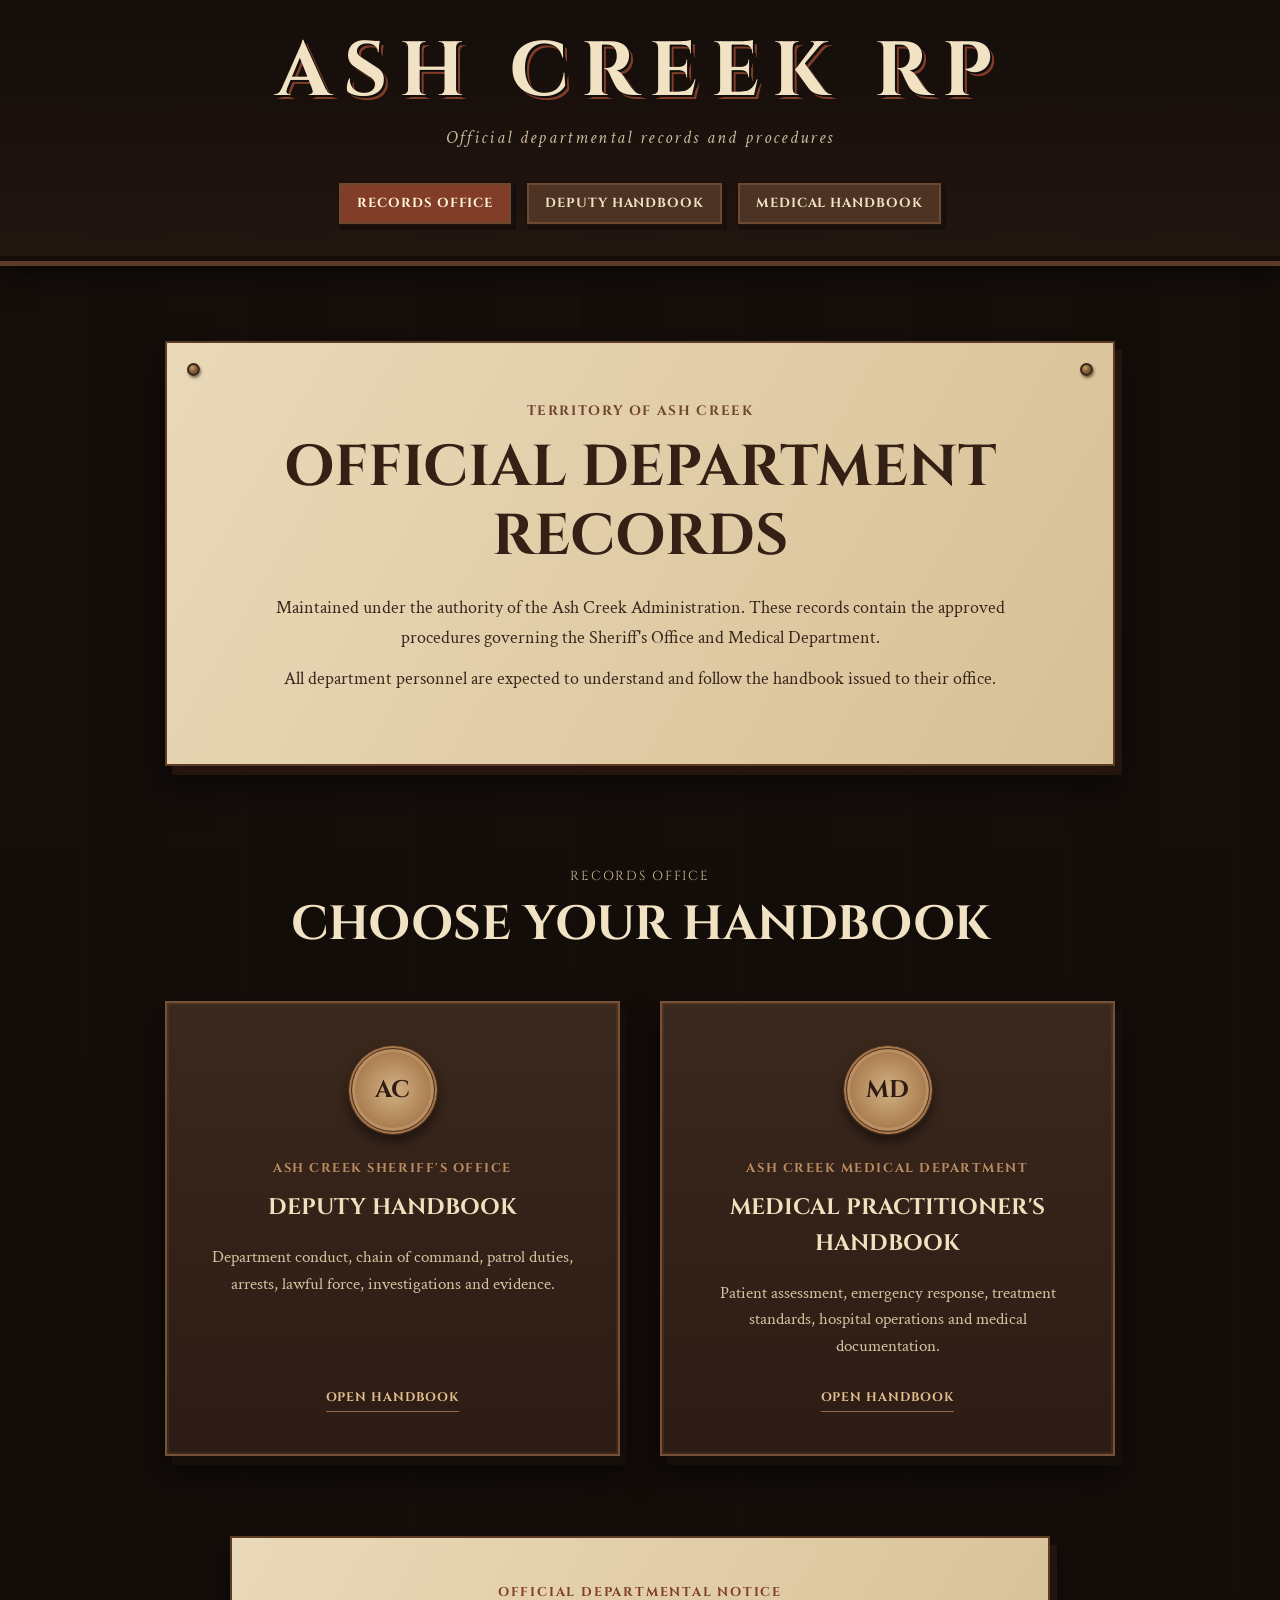
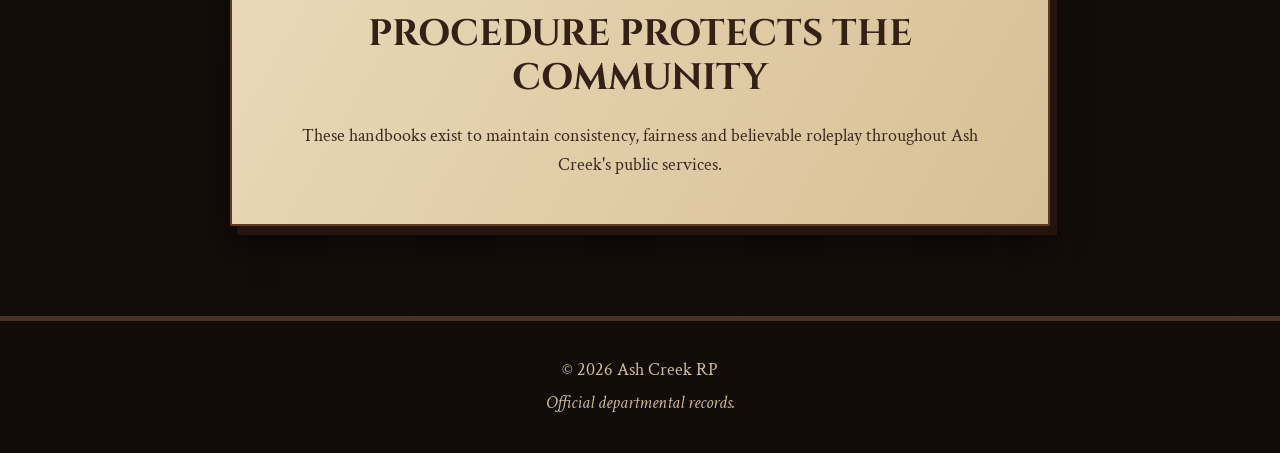
==== index.html @ 566e9b38 "Update index.html" ====
<!DOCTYPE html>
<html lang="en">
<head>
  <meta charset="UTF-8">
  <meta name="viewport" content="width=device-width, initial-scale=1.0">
  <meta name="description" content="Official departmental records for Ash Creek RP.">
  <title>Official Department Records | Ash Creek RP</title>
  <link rel="preconnect" href="https://fonts.googleapis.com">
  <link rel="preconnect" href="https://fonts.gstatic.com" crossorigin>
  <link href="https://fonts.googleapis.com/css2?family=Cinzel:wght@500;600;700&family=Crimson+Text:ital,wght@0,400;0,600;1,400&display=swap" rel="stylesheet">
  <link rel="stylesheet" href="style.css">
</head>
<body>
<header class="site-header">
  <div class="logo">
    <h1>Ash Creek RP</h1>
    <p>Official departmental records and procedures</p>
  </div>
  <nav aria-label="Main navigation">
    <a href="index.html" class="active">Records Office</a>
    <a href="law.html">Deputy Handbook</a>
    <a href="doctors.html">Medical Handbook</a>
  </nav>
</header>

<main class="archive-page">
  <section class="archive-intro">
    <div class="parchment-panel pinned-panel">
      <span class="paper-pin paper-pin-left" aria-hidden="true"></span>
      <span class="paper-pin paper-pin-right" aria-hidden="true"></span>
      <p class="eyebrow">Territory of Ash Creek</p>
      <h2>Official Department Records</h2>
      <p>Maintained under the authority of the Ash Creek Administration. These records contain the approved procedures governing the Sheriff's Office and Medical Department.</p>
      <p>All department personnel are expected to understand and follow the handbook issued to their office.</p>
    </div>
  </section>

  <section class="department-directory">
    <div class="section-heading">
      <p>Records Office</p>
      <h2>Choose Your Handbook</h2>
    </div>

    <div class="department-grid">
      <article class="department-board">
        <div class="department-seal" aria-hidden="true">AC</div>
        <p class="department-label">Ash Creek Sheriff's Office</p>
        <h3>Deputy Handbook</h3>
        <p>Department conduct, chain of command, patrol duties, arrests, lawful force, investigations and evidence.</p>
        <a href="law.html" class="text-link">Open Handbook</a>
      </article>

      <article class="department-board">
        <div class="department-seal" aria-hidden="true">MD</div>
        <p class="department-label">Ash Creek Medical Department</p>
        <h3>Medical Practitioner's Handbook</h3>
        <p>Patient assessment, emergency response, treatment standards, hospital operations and medical documentation.</p>
        <a href="doctors.html" class="text-link">Open Handbook</a>
      </article>
    </div>
  </section>

  <section class="official-notice">
    <div class="notice-paper">
      <p class="notice-label">Official Departmental Notice</p>
      <h2>Procedure Protects the Community</h2>
      <p>These handbooks exist to maintain consistency, fairness and believable roleplay throughout Ash Creek's public services.</p>
    </div>
  </section>
</main>

<footer>
  <p>&copy; 2026 Ash Creek RP</p>
  <p>Official departmental records.</p>
</footer>
</body>
</html>
---- style.css ----
/* Ash Creek Departmental Records */

:root {
  --ink:#211a15; --black:#110f0d; --wood:#4c3324; --wood-light:#765137;
  --rust:#813d28; --paper:#d7c096; --paper-light:#ead9b8;
  --cream:#f1e2c4; --muted-cream:#cdbb99; --shadow:rgba(0,0,0,.55);
}

* { box-sizing:border-box; margin:0; padding:0; }
html { scroll-behavior:smooth; }

body {
  min-height:100vh; color:var(--cream);
  background:
    linear-gradient(rgba(18,12,9,.9),rgba(18,12,9,.94)),
    repeating-linear-gradient(90deg,#251812 0,#251812 80px,#2e1e16 81px,#2e1e16 84px,#1d130f 85px,#1d130f 165px);
  font-family:"Crimson Text",Georgia,serif; font-size:18px; line-height:1.6;
}

.site-header {
  width:100%; padding:30px 8%; text-align:center;
  background:linear-gradient(rgba(20,13,10,.92),rgba(34,22,16,.96));
  border-bottom:5px solid #130c09;
  box-shadow:0 5px 0 #5b3b28,0 12px 24px var(--shadow);
}

.logo h1 {
  color:var(--cream); font-family:"Cinzel",Georgia,serif;
  font-size:clamp(2.3rem,6vw,5rem); line-height:1.1; letter-spacing:.16em;
  text-transform:uppercase; text-shadow:2px 2px 0 var(--black),4px 4px 0 var(--rust);
}

.logo p { margin-top:10px; color:var(--muted-cream); font-style:italic; letter-spacing:.13em; }

nav { display:flex; justify-content:center; flex-wrap:wrap; gap:12px; margin-top:28px; }

nav a {
  min-width:150px; padding:10px 18px; color:var(--cream); background:var(--wood);
  border:2px solid #1c110c; box-shadow:inset 0 0 0 2px #6d4932,3px 4px 0 #160e0a;
  font-family:"Cinzel",Georgia,serif; font-size:.82rem; font-weight:700;
  letter-spacing:.07em; text-decoration:none; text-transform:uppercase;
  transition:transform 150ms ease,background-color 150ms ease;
}

nav a:hover, nav a:focus-visible { background:var(--wood-light); transform:translateY(-2px); }
nav a.active { color:#fff4d8; background:var(--rust); }

.archive-page,.handbook-page { padding-bottom:90px; }
.archive-intro,.handbook-intro { padding:80px 20px 55px; }

.parchment-panel,.notice-paper,.revision-paper {
  width:min(950px,92%); margin:0 auto; padding:58px 60px; position:relative;
  color:var(--ink); text-align:center;
  background:linear-gradient(120deg,var(--paper-light),var(--paper));
  border:2px solid #5c3b25; box-shadow:7px 9px 0 #24140d,0 18px 30px var(--shadow);
}

.paper-pin {
  width:13px; height:13px; position:absolute; top:20px; border:2px solid #3b2617;
  border-radius:50%;
  background:radial-gradient(circle at 35% 30%,#c59f65 0,#84603a 48%,#5a3b22 100%);
  box-shadow:1px 2px 3px rgba(0,0,0,.5);
}
.paper-pin-left { left:20px; } .paper-pin-right { right:20px; }

.eyebrow,.department-label {
  margin-bottom:10px; color:#70452d; font-family:"Cinzel",Georgia,serif;
  font-size:.85rem; font-weight:700; letter-spacing:.12em; text-transform:uppercase;
}

.parchment-panel h2,.notice-paper h2,.revision-paper h2 {
  margin-bottom:22px; color:#342015; font-family:"Cinzel",Georgia,serif;
  font-size:clamp(2rem,5vw,3.6rem); line-height:1.2; text-transform:uppercase;
}

.parchment-panel>p:not(.eyebrow):not(.handbook-subtitle) {
  max-width:740px; margin:0 auto 12px; color:#38261b; font-size:1.15rem;
}

.section-heading { margin-bottom:38px; text-align:center; }
.section-heading p { color:var(--muted-cream); font-family:"Cinzel",Georgia,serif; font-size:.82rem; letter-spacing:.14em; text-transform:uppercase; }
.section-heading h2 { color:var(--cream); font-family:"Cinzel",Georgia,serif; font-size:clamp(1.8rem,4vw,3rem); text-transform:uppercase; }

.department-directory,.chapter-directory { padding:45px 20px 80px; }

.department-grid,.chapter-grid {
  width:min(950px,92%); margin:0 auto; display:grid;
  grid-template-columns:repeat(2,minmax(280px,1fr)); gap:40px;
}

.department-board,.chapter-board {
  padding:42px 34px; display:flex; flex-direction:column; align-items:center;
  color:var(--cream); text-align:center; text-decoration:none;
  background:linear-gradient(180deg,#3b281d 0,#2c1c15 100%);
  border:2px solid var(--wood-light);
  box-shadow:inset 0 0 0 2px rgba(126,82,50,.22),7px 9px 0 #160e0a,0 18px 30px var(--shadow);
}

.department-board { min-height:380px; }

.department-seal {
  width:90px; height:90px; margin-bottom:24px; display:flex; align-items:center; justify-content:center;
  color:#2f1d13; border:4px double #4c2e1d; border-radius:50%;
  background:radial-gradient(circle at center,#d1b184 0,#a87a4d 70%,#735033 100%);
  font-family:"Cinzel",Georgia,serif; font-size:1.5rem; font-weight:700;
  box-shadow:inset 0 0 0 3px rgba(255,232,190,.18),0 7px 12px rgba(0,0,0,.45);
}

.department-label { color:#bb8d62; font-size:.8rem; }

.department-board h3,.chapter-board h3 {
  margin-bottom:18px; color:#f1dfbd; font-family:"Cinzel",Georgia,serif;
  font-size:1.4rem; text-transform:uppercase;
}

.department-board p:not(.department-label) { margin-bottom:28px; color:#d7c19e; font-size:1.05rem; }

.text-link {
  margin-top:auto; padding-bottom:3px; color:#e3be8c; border-bottom:1px solid #8f6543;
  font-family:"Cinzel",Georgia,serif; font-size:.78rem; font-weight:700;
  letter-spacing:.08em; text-decoration:none; text-transform:uppercase;
}

.official-notice { padding:0 20px; }
.notice-paper { width:min(820px,92%); padding:45px; }
.notice-label { margin-bottom:8px; color:var(--rust); font-family:"Cinzel",Georgia,serif; font-size:.8rem; font-weight:700; letter-spacing:.14em; text-transform:uppercase; }
.notice-paper h2,.revision-paper h2 { font-size:clamp(1.5rem,3vw,2.3rem); }
.notice-paper p:last-child { max-width:680px; margin:0 auto; color:#3b291d; }

.handbook-subtitle { margin-bottom:28px; color:#70452d; font-family:"Cinzel",Georgia,serif; font-size:1rem; font-weight:700; letter-spacing:.12em; text-transform:uppercase; }
.document-details { width:min(520px,100%); margin:0 auto; padding:22px 26px; text-align:left; border-top:1px solid rgba(72,43,26,.38); border-bottom:1px solid rgba(72,43,26,.38); }
.document-details p { color:#38261b; }

.official-stamp {
  width:185px; margin:34px 0 0 auto; padding:12px; color:rgba(129,61,40,.76);
  border:3px double rgba(129,61,40,.65); font-family:"Cinzel",Georgia,serif;
  font-size:.75rem; font-weight:700; line-height:1.35; letter-spacing:.08em;
  text-transform:uppercase; transform:rotate(-4deg);
}

.chapter-board { min-height:150px; justify-content:center; transition:transform 150ms ease,border-color 150ms ease; }
.chapter-board:hover,.chapter-board:focus-visible { border-color:#a87950; transform:translateY(-3px); }
.chapter-board span { margin-bottom:8px; color:#c99b6b; font-family:"Cinzel",Georgia,serif; font-size:.78rem; font-weight:700; letter-spacing:.12em; text-transform:uppercase; }

.handbook-content { width:min(1050px,92%); margin:0 auto; display:grid; gap:38px; }

.handbook-chapter {
  scroll-margin-top:25px; background:linear-gradient(120deg,var(--paper-light),var(--paper));
  border:2px solid #5c3b25; box-shadow:7px 9px 0 #24140d,0 18px 30px var(--shadow);
}

.chapter-heading { padding:28px 35px; background:#38251b; border-bottom:2px solid #6c4931; }
.chapter-heading span { color:#c99b6b; font-family:"Cinzel",Georgia,serif; font-size:.78rem; font-weight:700; letter-spacing:.12em; text-transform:uppercase; }
.chapter-heading h2 { margin-top:4px; color:#f1dfbd; font-family:"Cinzel",Georgia,serif; font-size:clamp(1.4rem,3vw,2rem); }
.chapter-heading blockquote { margin-top:12px; color:#d8c09c; font-style:italic; }

.procedure-list { padding:16px 35px 28px; }
.procedure-entry { padding:24px 0; display:grid; grid-template-columns:70px 1fr; gap:20px; color:var(--ink); border-bottom:1px solid rgba(72,43,26,.28); }
.procedure-entry:last-child { border-bottom:none; }
.procedure-number { color:#7a4b31; font-family:"Cinzel",Georgia,serif; font-weight:700; }
.procedure-entry h3 { margin-bottom:6px; color:#3b2518; font-family:"Cinzel",Georgia,serif; font-size:1.1rem; }
.procedure-entry p { color:#39271c; }

.revision-section { padding:75px 20px 0; }
.revision-paper { width:min(820px,92%); padding:45px; }
.table-scroll { overflow-x:auto; }
table { width:100%; border-collapse:collapse; color:#38261b; text-align:left; }
th,td { padding:12px 14px; border:1px solid rgba(72,43,26,.38); }
th { color:#f1dfbd; background:#38251b; font-family:"Cinzel",Georgia,serif; font-size:.8rem; letter-spacing:.06em; text-transform:uppercase; }

footer { padding:35px 20px; color:var(--muted-cream); text-align:center; background:#120c09; border-top:5px solid #4a3021; }
footer p+p { margin-top:4px; font-style:italic; }
a:focus-visible { outline:3px solid var(--paper-light); outline-offset:4px; }

@media (max-width:800px) {
  .department-grid,.chapter-grid { grid-template-columns:1fr; }
  .parchment-panel,.notice-paper,.revision-paper { padding-right:30px; padding-left:30px; }
}

@media (max-width:550px) {
  .site-header { padding:25px 15px; }
  .logo h1 { letter-spacing:.08em; }
  nav { flex-direction:column; align-items:stretch; }
  nav a { width:min(320px,100%); margin:0 auto; }
  .archive-intro,.handbook-intro { padding:55px 15px 35px; }
  .parchment-panel,.notice-paper,.revision-paper { width:100%; padding:50px 24px 38px; }
  .department-directory,.chapter-directory { padding-right:15px; padding-left:15px; }
  .department-grid,.chapter-grid { width:100%; }
  .handbook-content { width:calc(100% - 30px); }
  .chapter-heading { padding:24px; }
  .procedure-list { padding:10px 24px 22px; }
  .procedure-entry { grid-template-columns:1fr; gap:8px; }
  .official-notice,.revision-section { padding-right:15px; padding-left:15px; }
  .official-stamp { margin-right:auto; }
}
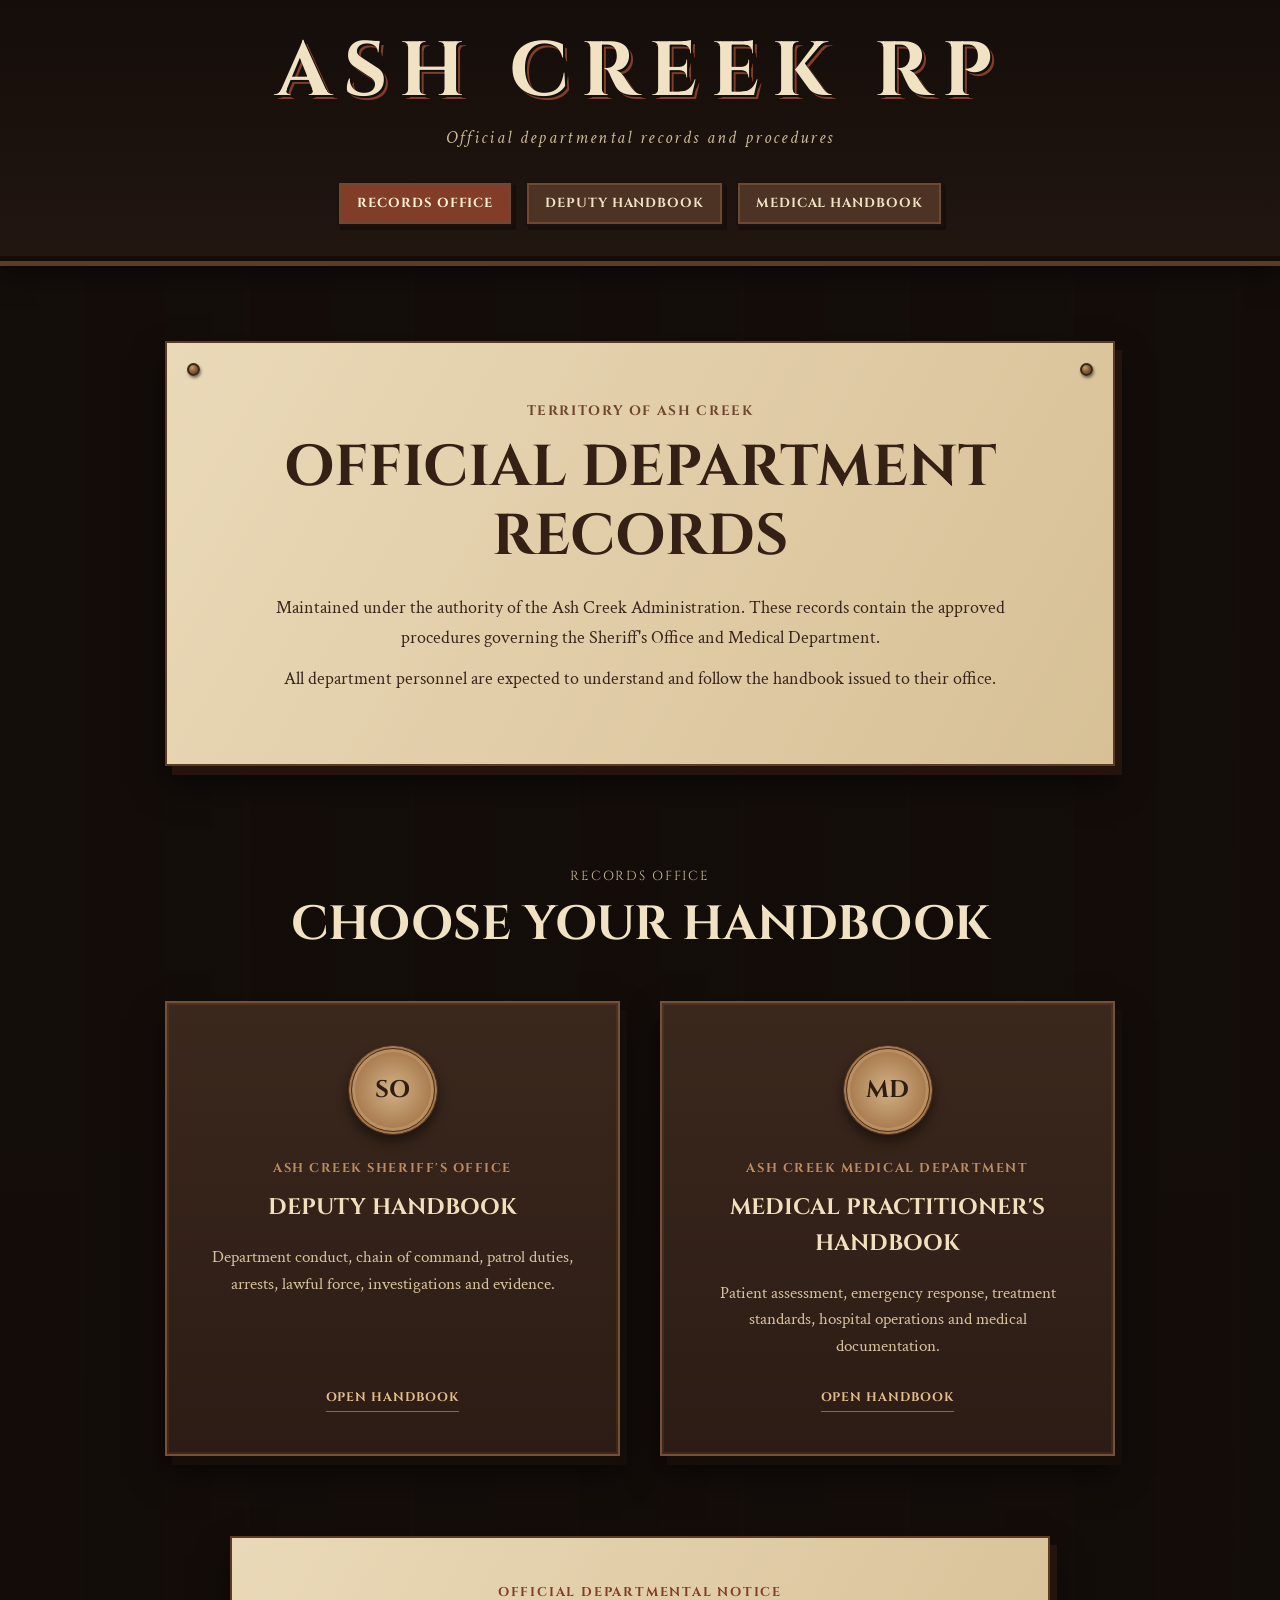
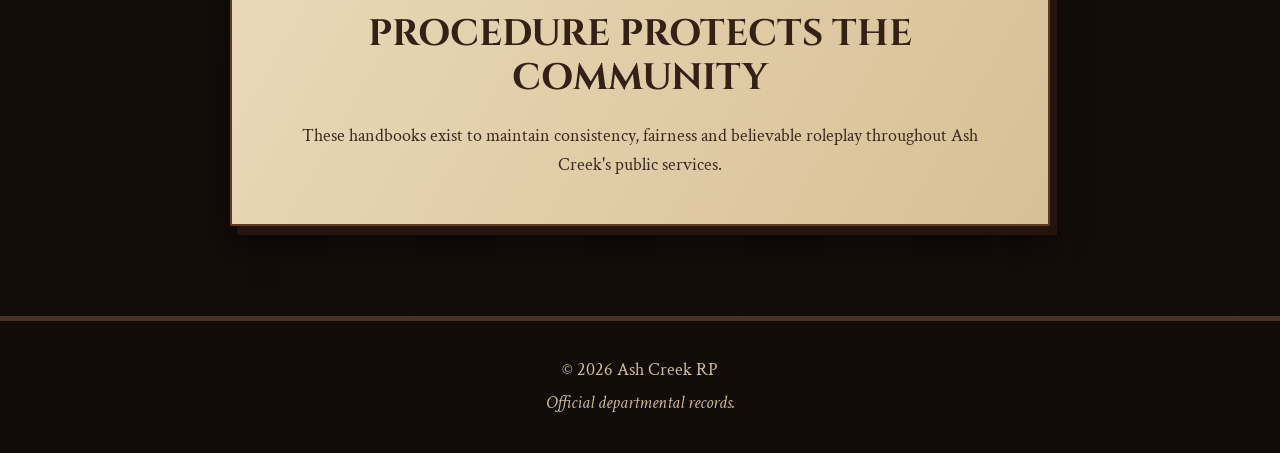
==== commit fdc910d8: "Update index.html" ====
--- a/index.html
+++ b/index.html
@@ -43,7 +43,7 @@
 
     <div class="department-grid">
       <article class="department-board">
-        <div class="department-seal" aria-hidden="true">AC</div>
+        <div class="department-seal" aria-hidden="true">SO</div>
         <p class="department-label">Ash Creek Sheriff's Office</p>
         <h3>Deputy Handbook</h3>
         <p>Department conduct, chain of command, patrol duties, arrests, lawful force, investigations and evidence.</p>
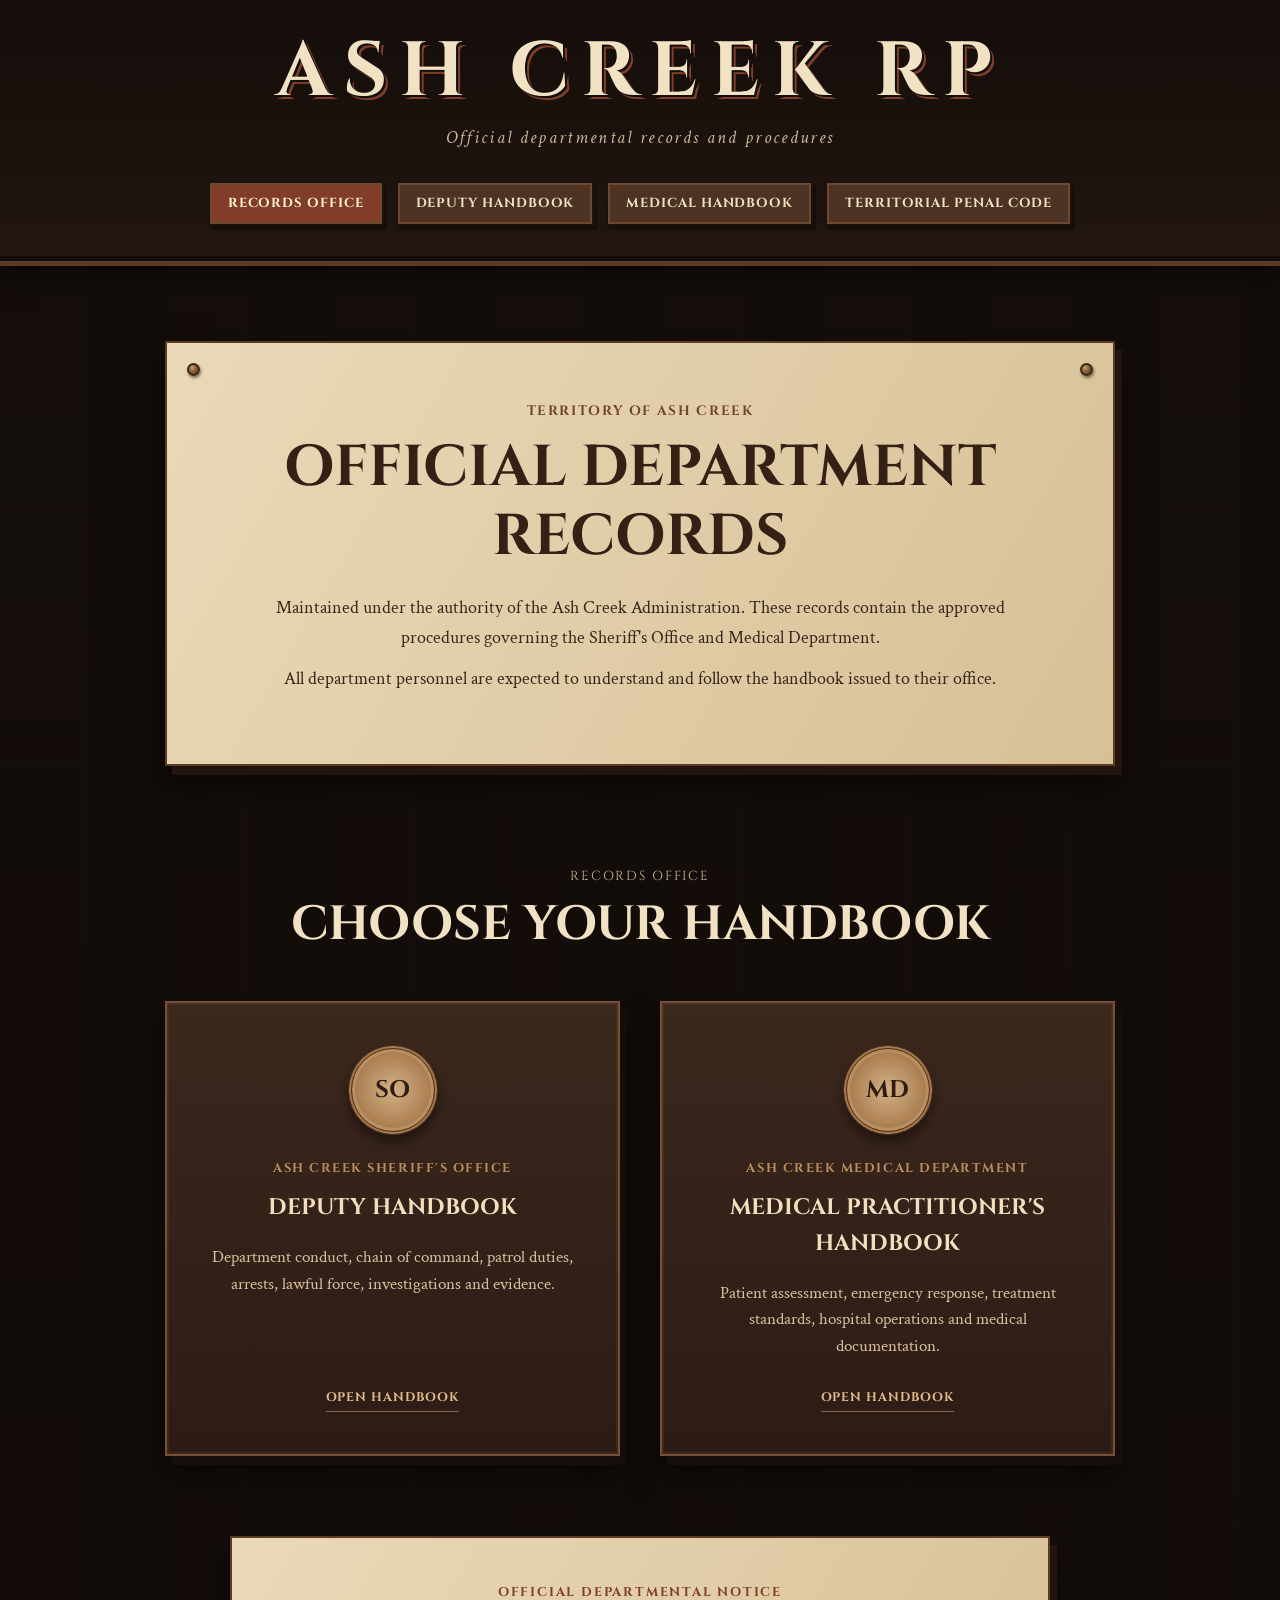
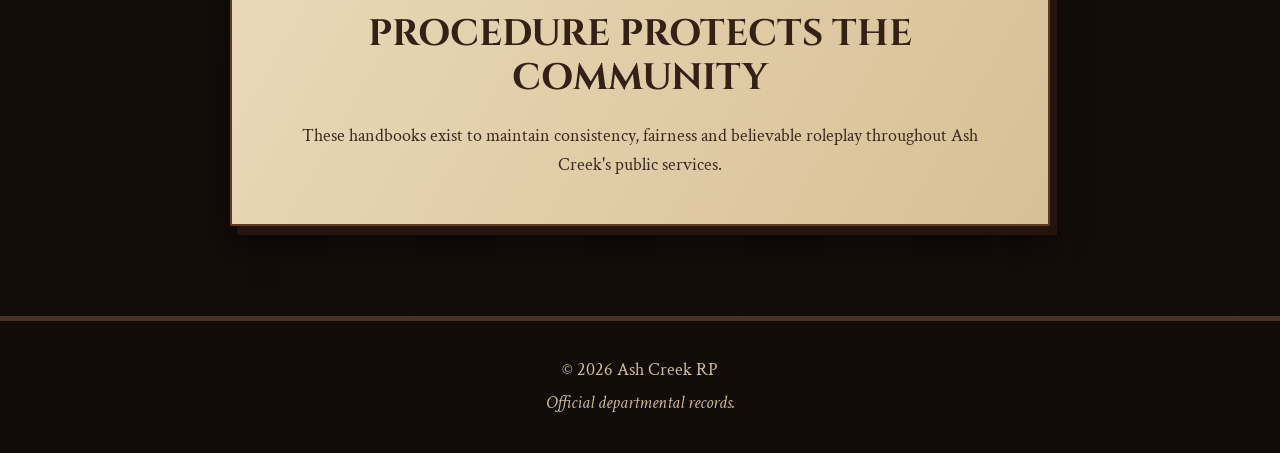
==== commit 826690fb: "Update index.html" ====
--- a/index.html
+++ b/index.html
@@ -20,6 +20,7 @@
     <a href="index.html" class="active">Records Office</a>
     <a href="law.html">Deputy Handbook</a>
     <a href="doctors.html">Medical Handbook</a>
+    <a href="penalcode.html">Territorial Penal Code</a>
   </nav>
 </header>
 
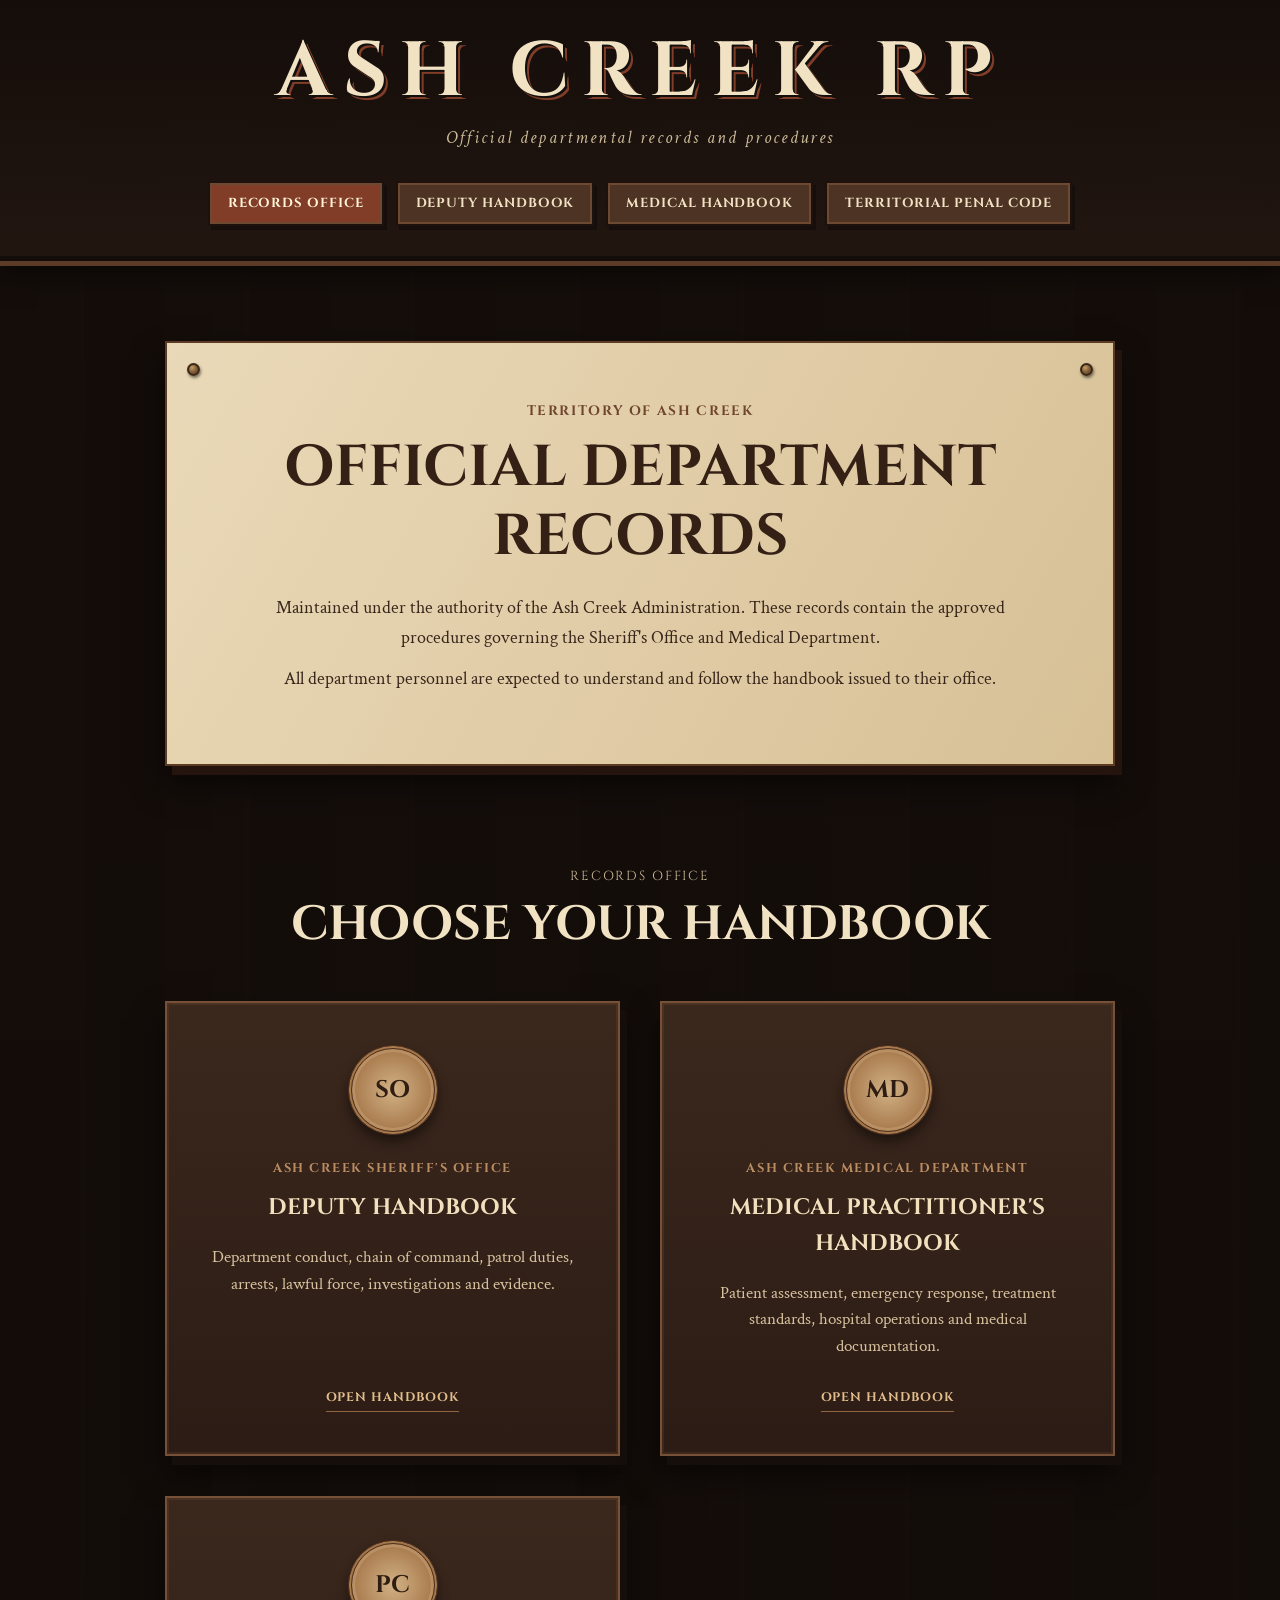
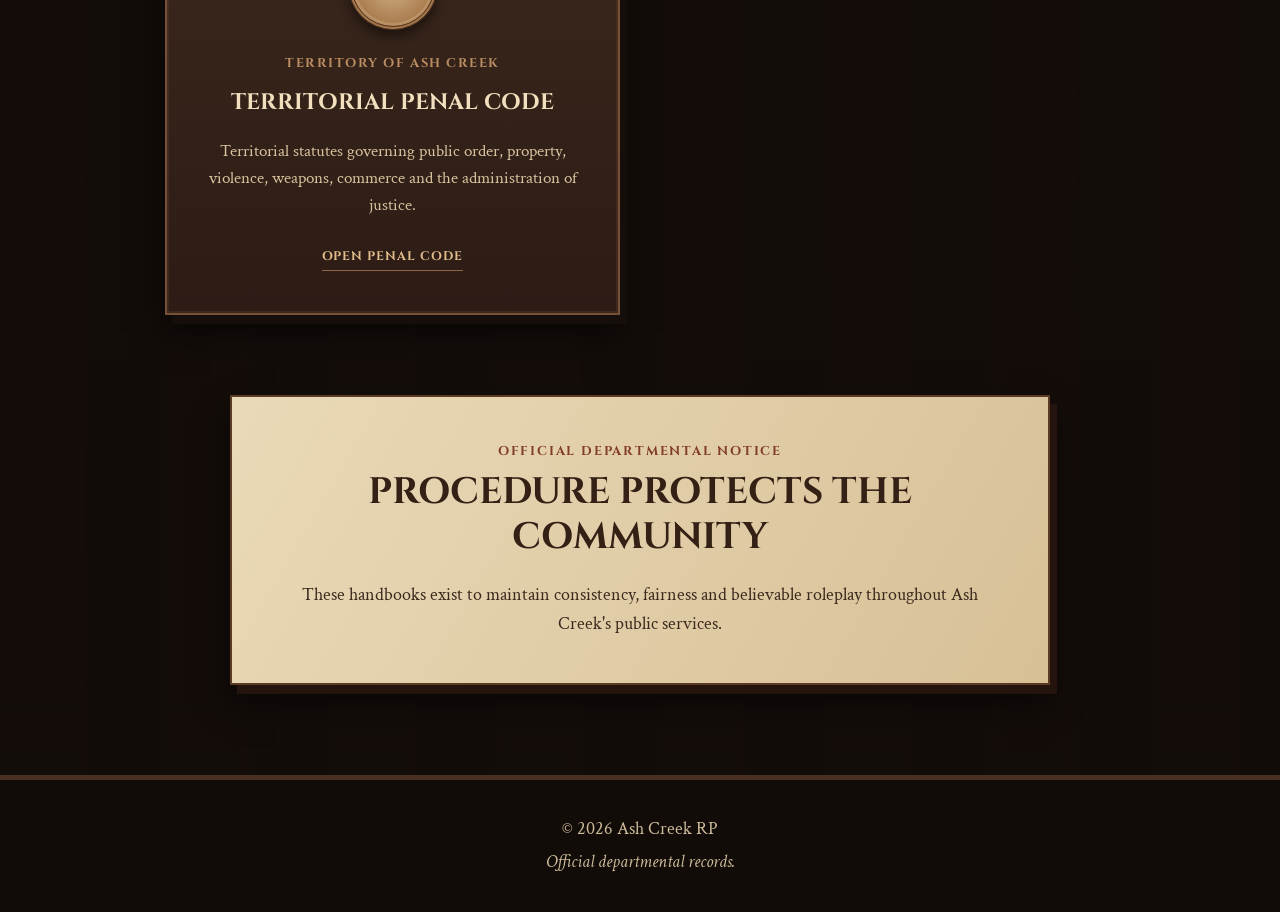
==== commit 26732ea2: "Update index.html" ====
--- a/index.html
+++ b/index.html
@@ -58,6 +58,17 @@
         <p>Patient assessment, emergency response, treatment standards, hospital operations and medical documentation.</p>
         <a href="doctors.html" class="text-link">Open Handbook</a>
       </article>
+    
+      <article class="department-board">
+        <div class="department-seal" aria-hidden="true">PC</div>
+        <p class="department-label">
+        Territory of Ash Creek
+        </p>
+        <h3>Territorial Penal Code</h3>
+        <p>Territorial statutes governing public order, property, violence,
+        weapons, commerce and the administration of justice.</p>
+        <a href="penalcode.html" class="text-link">Open Penal Code</a>
+      </article>
     </div>
   </section>
 
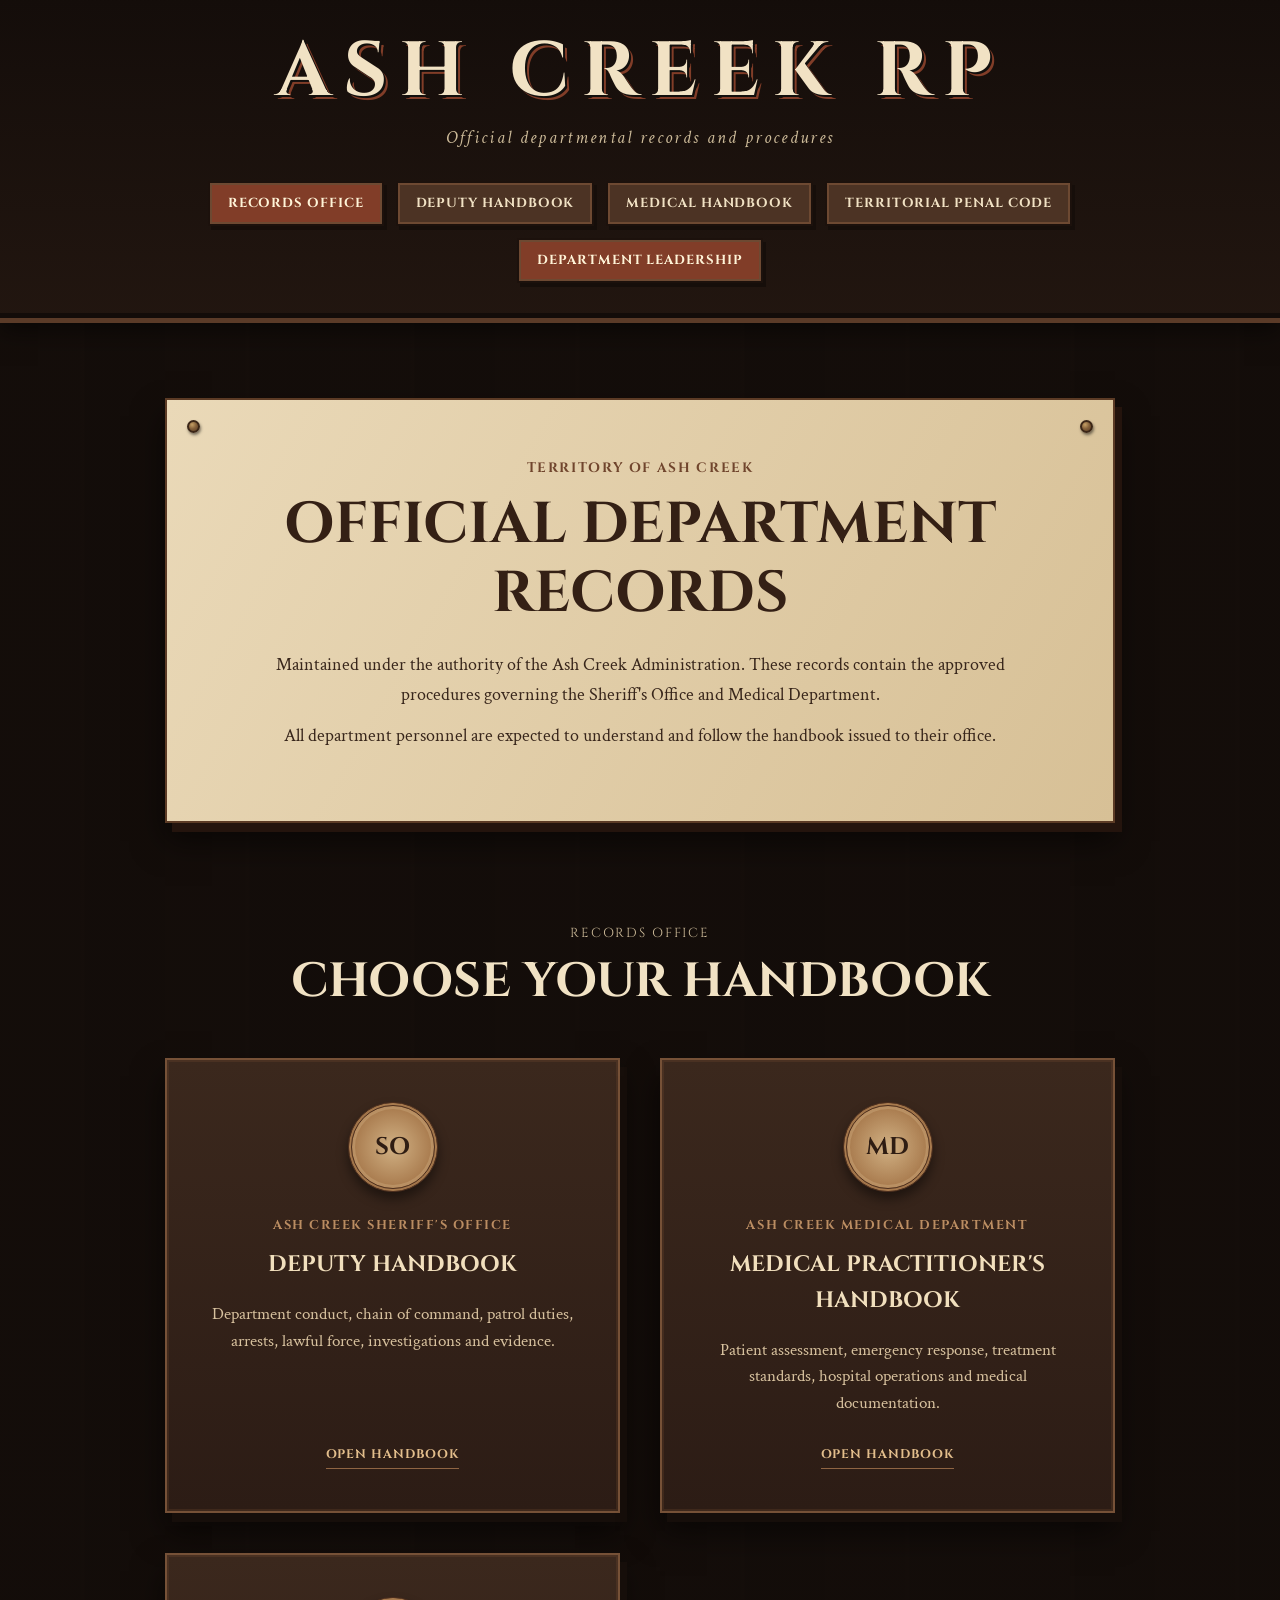
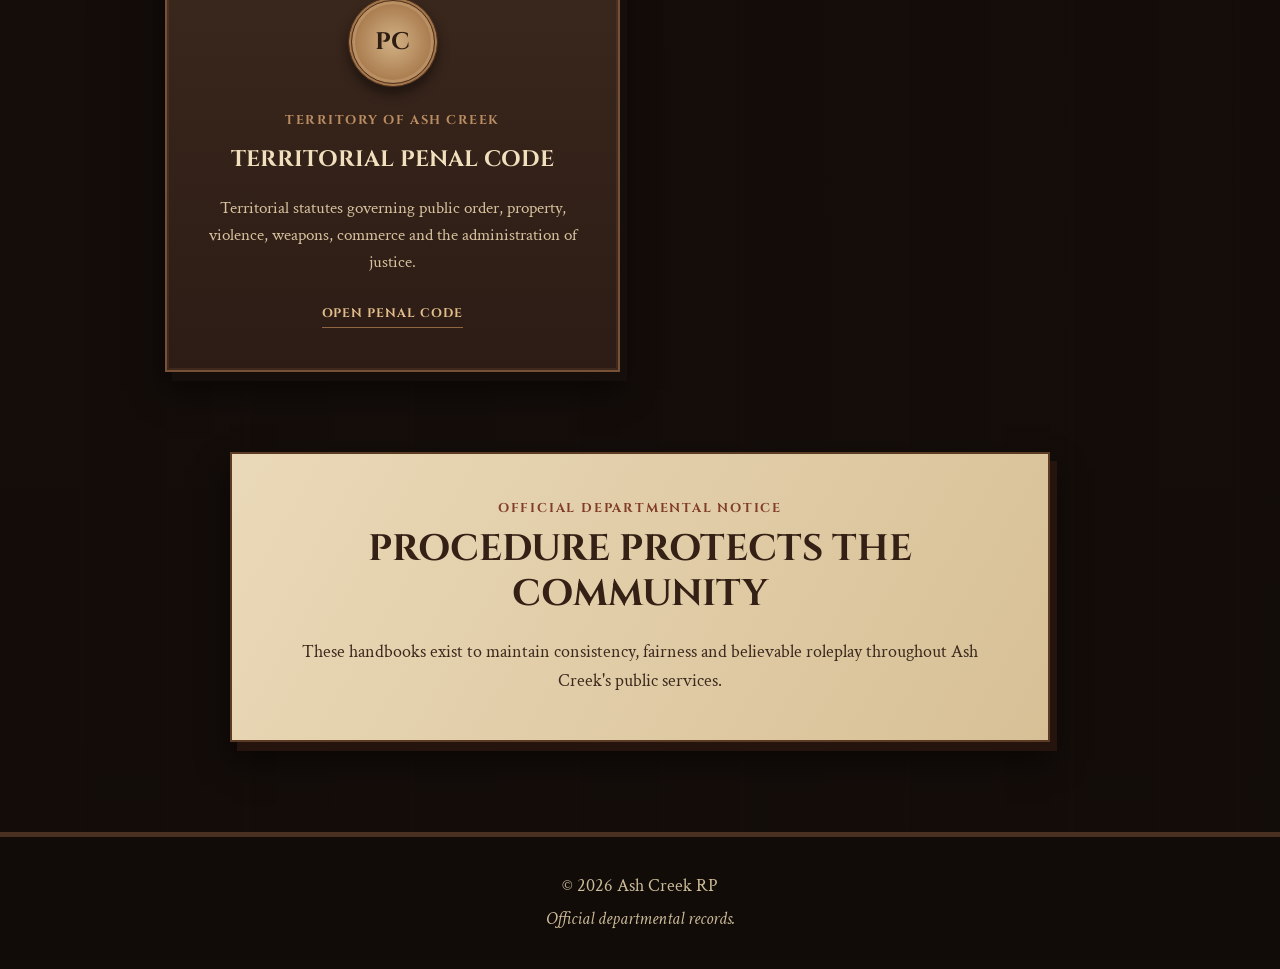
==== commit 51f756d1: "Update index.html" ====
--- a/index.html
+++ b/index.html
@@ -21,6 +21,7 @@
     <a href="law.html">Deputy Handbook</a>
     <a href="doctors.html">Medical Handbook</a>
     <a href="penalcode.html">Territorial Penal Code</a>
+    <a href="leadership.html" class="active">Department Leadership</a>
   </nav>
 </header>
 
--- a/style.css
+++ b/style.css
@@ -193,3 +193,577 @@
   .official-notice,.revision-section { padding-right:15px; padding-left:15px; }
   .official-stamp { margin-right:auto; }
 }
+
+/* =========================================================
+   TERRITORIAL PENAL CODE
+   Uses the existing Ash Creek colour palette and panels
+========================================================= */
+
+.penal-code-main {
+  padding-bottom:90px;
+}
+
+/* =========================
+   PENAL CODE COVER
+========================= */
+
+.penal-code-cover-wrap {
+  padding:80px 20px 55px;
+}
+
+.law-book-cover {
+  width:min(950px,92%);
+  min-height:540px;
+  margin:0 auto;
+  padding:75px 60px;
+  position:relative;
+
+  display:flex;
+  flex-direction:column;
+  align-items:center;
+  justify-content:center;
+
+  color:var(--ink);
+  text-align:center;
+
+  background:
+    linear-gradient(
+      120deg,
+      var(--paper-light),
+      var(--paper)
+    );
+
+  border:2px solid #5c3b25;
+
+  box-shadow:
+    7px 9px 0 #24140d,
+    0 18px 30px var(--shadow);
+}
+
+.law-book-cover .paper-pin {
+  top:20px;
+}
+
+.law-book-rule {
+  width:min(470px,80%);
+  height:1px;
+  margin:0 auto;
+  background:rgba(72,43,26,.42);
+}
+
+.law-book-jurisdiction {
+  margin:28px 0 10px;
+
+  color:#70452d;
+  font-family:"Cinzel",Georgia,serif;
+  font-size:.85rem;
+  font-weight:700;
+  letter-spacing:.15em;
+  text-transform:uppercase;
+}
+
+.law-book-cover h2 {
+  max-width:760px;
+  margin:0;
+
+  color:#342015;
+  font-family:"Cinzel",Georgia,serif;
+  font-size:clamp(2.4rem,6vw,4.5rem);
+  line-height:1.12;
+  text-transform:uppercase;
+}
+
+.law-book-authority {
+  margin:24px auto 0;
+  color:#4a3222;
+  font-size:1.15rem;
+  font-style:italic;
+  line-height:1.45;
+}
+
+.law-book-divider {
+  width:min(380px,75%);
+  margin:28px auto;
+
+  display:flex;
+  align-items:center;
+
+  color:var(--rust);
+}
+
+.law-book-divider::before,
+.law-book-divider::after {
+  height:1px;
+  flex:1;
+  content:"";
+  background:rgba(72,43,26,.42);
+}
+
+.law-book-divider span {
+  margin:0 14px;
+}
+
+.law-book-edition {
+  color:#70452d;
+  font-family:"Cinzel",Georgia,serif;
+  font-size:.9rem;
+  font-weight:700;
+  letter-spacing:.1em;
+  text-transform:uppercase;
+}
+
+.law-book-year {
+  margin:5px 0 28px;
+
+  color:#342015;
+  font-family:"Cinzel",Georgia,serif;
+  font-size:1.35rem;
+  font-weight:700;
+}
+
+/* =========================
+   PREAMBLE
+========================= */
+
+.code-preamble {
+  width:min(950px,92%);
+  margin:0 auto 75px;
+
+  color:var(--ink);
+
+  background:
+    linear-gradient(
+      120deg,
+      var(--paper-light),
+      var(--paper)
+    );
+
+  border:2px solid #5c3b25;
+
+  box-shadow:
+    7px 9px 0 #24140d,
+    0 18px 30px var(--shadow);
+}
+
+.code-section-heading {
+  padding:28px 35px;
+
+  text-align:left;
+
+  background:#38251b;
+  border-bottom:2px solid #6c4931;
+}
+
+.code-section-heading > p {
+  color:#c99b6b;
+  font-family:"Cinzel",Georgia,serif;
+  font-size:.78rem;
+  font-weight:700;
+  letter-spacing:.12em;
+  text-transform:uppercase;
+}
+
+.code-section-heading h2 {
+  margin-top:4px;
+
+  color:#f1dfbd;
+  font-family:"Cinzel",Georgia,serif;
+  font-size:clamp(1.4rem,3vw,2rem);
+}
+
+.code-preamble > p {
+  max-width:820px;
+  margin:0 auto;
+  padding:0 35px;
+
+  color:#39271c;
+  font-size:1.08rem;
+  line-height:1.7;
+}
+
+.code-preamble > .code-section-heading + p {
+  padding-top:30px;
+}
+
+.code-preamble > p:last-child {
+  padding-bottom:35px;
+}
+
+.code-preamble > p + p {
+  margin-top:18px;
+}
+
+.code-opening-letter::first-letter {
+  float:left;
+  margin:7px 8px 0 0;
+
+  color:var(--rust);
+  font-family:"Cinzel",Georgia,serif;
+  font-size:3.8rem;
+  font-weight:700;
+  line-height:.7;
+}
+
+/* =========================
+   TITLE DIRECTORY
+========================= */
+
+.code-directory {
+  padding:0 20px 80px;
+}
+
+.code-directory .chapter-grid {
+  grid-template-columns:repeat(2,minmax(280px,1fr));
+}
+
+.code-directory .chapter-board {
+  min-height:150px;
+  justify-content:center;
+}
+
+.code-directory .chapter-board span {
+  margin-bottom:8px;
+
+  color:#c99b6b;
+  font-family:"Cinzel",Georgia,serif;
+  font-size:.78rem;
+  font-weight:700;
+  letter-spacing:.12em;
+  text-transform:uppercase;
+}
+
+.code-directory .chapter-board h3 {
+  margin:0;
+}
+
+/* =========================
+   CODE TITLES
+========================= */
+
+.penal-code-content {
+  width:min(1050px,92%);
+  margin:0 auto;
+
+  display:grid;
+  gap:38px;
+}
+
+.code-title {
+  overflow:hidden;
+  scroll-margin-top:25px;
+
+  color:var(--ink);
+
+  background:
+    linear-gradient(
+      120deg,
+      var(--paper-light),
+      var(--paper)
+    );
+
+  border:2px solid #5c3b25;
+
+  box-shadow:
+    7px 9px 0 #24140d,
+    0 18px 30px var(--shadow);
+}
+
+.code-title-heading {
+  padding:28px 35px;
+
+  background:#38251b;
+  border-bottom:2px solid #6c4931;
+}
+
+.code-title-heading > p {
+  color:#c99b6b;
+  font-family:"Cinzel",Georgia,serif;
+  font-size:.78rem;
+  font-weight:700;
+  letter-spacing:.12em;
+  text-transform:uppercase;
+}
+
+.code-title-heading h2 {
+  margin-top:4px;
+
+  color:#f1dfbd;
+  font-family:"Cinzel",Georgia,serif;
+  font-size:clamp(1.4rem,3vw,2rem);
+}
+
+.code-title-number {
+  display:block;
+  margin-top:8px;
+
+  color:#d8c09c;
+  font-size:.85rem;
+  font-style:italic;
+}
+
+/* =========================
+   INDIVIDUAL STATUTES
+========================= */
+
+.statute {
+  padding:28px 35px;
+  color:var(--ink);
+  scroll-margin-top:25px;
+}
+
+.statute + .statute {
+  border-top:1px solid rgba(72,43,26,.28);
+}
+
+.statute-heading {
+  margin-bottom:12px;
+}
+
+.statute-heading > p {
+  margin-bottom:4px;
+
+  color:#7a4b31;
+  font-family:"Cinzel",Georgia,serif;
+  font-size:.72rem;
+  font-weight:700;
+  letter-spacing:.11em;
+  text-transform:uppercase;
+}
+
+.statute-heading h3 {
+  color:#3b2518;
+  font-family:"Cinzel",Georgia,serif;
+  font-size:1.2rem;
+  line-height:1.35;
+}
+
+.statute-heading h3 span {
+  display:inline-block;
+  min-width:82px;
+
+  color:var(--rust);
+}
+
+.statute > p {
+  max-width:850px;
+
+  color:#39271c;
+  font-size:1.05rem;
+  line-height:1.65;
+}
+
+/* =========================
+   PENALTIES
+========================= */
+
+.penalty-list {
+  width:min(470px,100%);
+  margin-top:20px;
+
+  display:grid;
+  grid-template-columns:repeat(2,minmax(150px,1fr));
+  gap:12px;
+}
+
+.penalty-list div {
+  overflow:hidden;
+
+  border:1px solid rgba(72,43,26,.45);
+  background:rgba(234,217,184,.48);
+}
+
+.penalty-list dt {
+  padding:8px 12px;
+
+  color:#f1dfbd;
+  background:#38251b;
+
+  font-family:"Cinzel",Georgia,serif;
+  font-size:.72rem;
+  font-weight:700;
+  letter-spacing:.07em;
+  text-transform:uppercase;
+}
+
+.penalty-list dd {
+  margin:0;
+  padding:10px 12px;
+
+  color:#38261b;
+  font-size:1.05rem;
+  font-weight:600;
+}
+
+/* =========================
+   CAPITAL AND MAJOR OFFENCES
+========================= */
+
+.statute-capital {
+  background:rgba(129,61,40,.08);
+  border-top:2px solid rgba(129,61,40,.55);
+  border-bottom:2px solid rgba(129,61,40,.55);
+}
+
+.statute-capital .statute-heading > p {
+  color:var(--rust);
+}
+
+.statute-note {
+  margin-top:18px;
+  padding:13px 16px;
+
+  color:#50321f !important;
+  background:rgba(129,61,40,.08);
+  border-left:4px solid var(--rust);
+
+  font-size:.98rem !important;
+  font-style:italic;
+}
+
+/* =========================
+   CERTIFICATION
+========================= */
+
+.code-certification {
+  width:min(820px,92%);
+  margin:75px auto 0;
+  padding:42px;
+
+  color:var(--ink);
+  text-align:center;
+
+  background:
+    linear-gradient(
+      120deg,
+      var(--paper-light),
+      var(--paper)
+    );
+
+  border:2px solid #5c3b25;
+
+  box-shadow:
+    7px 9px 0 #24140d,
+    0 18px 30px var(--shadow);
+}
+
+.code-certification p {
+  color:#70452d;
+  font-family:"Cinzel",Georgia,serif;
+  font-size:.82rem;
+  font-weight:700;
+  letter-spacing:.12em;
+  text-transform:uppercase;
+}
+
+.certification-line {
+  width:min(380px,80%);
+  height:1px;
+  margin:22px auto 10px;
+
+  background:rgba(72,43,26,.38);
+}
+
+.code-certification span {
+  color:#4a3222;
+  font-style:italic;
+}
+
+.back-to-top {
+  display:block;
+  width:max-content;
+  margin:42px auto 0;
+  padding-bottom:3px;
+
+  color:#e3be8c;
+  border-bottom:1px solid #8f6543;
+
+  font-family:"Cinzel",Georgia,serif;
+  font-size:.78rem;
+  font-weight:700;
+  letter-spacing:.08em;
+  text-decoration:none;
+  text-transform:uppercase;
+}
+
+.back-to-top:hover,
+.back-to-top:focus-visible {
+  color:var(--cream);
+}
+
+/* =========================
+   RESPONSIVE
+========================= */
+
+@media (max-width:800px) {
+  .code-directory .chapter-grid {
+    grid-template-columns:1fr;
+  }
+
+  .law-book-cover {
+    padding-right:30px;
+    padding-left:30px;
+  }
+}
+
+@media (max-width:550px) {
+  .penal-code-cover-wrap {
+    padding:55px 15px 35px;
+  }
+
+  .law-book-cover {
+    width:100%;
+    min-height:460px;
+    padding:55px 24px 42px;
+  }
+
+  .law-book-cover h2 {
+    font-size:clamp(2rem,12vw,3rem);
+  }
+
+  .code-preamble {
+    width:calc(100% - 30px);
+    margin-bottom:55px;
+  }
+
+  .code-section-heading,
+  .code-title-heading {
+    padding:24px;
+  }
+
+  .code-preamble > p {
+    padding-right:24px;
+    padding-left:24px;
+  }
+
+  .code-directory {
+    padding-right:15px;
+    padding-left:15px;
+  }
+
+  .code-directory .chapter-grid {
+    width:100%;
+  }
+
+  .penal-code-content {
+    width:calc(100% - 30px);
+  }
+
+  .statute {
+    padding:24px;
+  }
+
+  .statute-heading h3 span {
+    display:block;
+    min-width:0;
+    margin-bottom:3px;
+  }
+
+  .penalty-list {
+    grid-template-columns:1fr;
+  }
+
+  .code-certification {
+    width:calc(100% - 30px);
+    padding:35px 24px;
+  }
+}
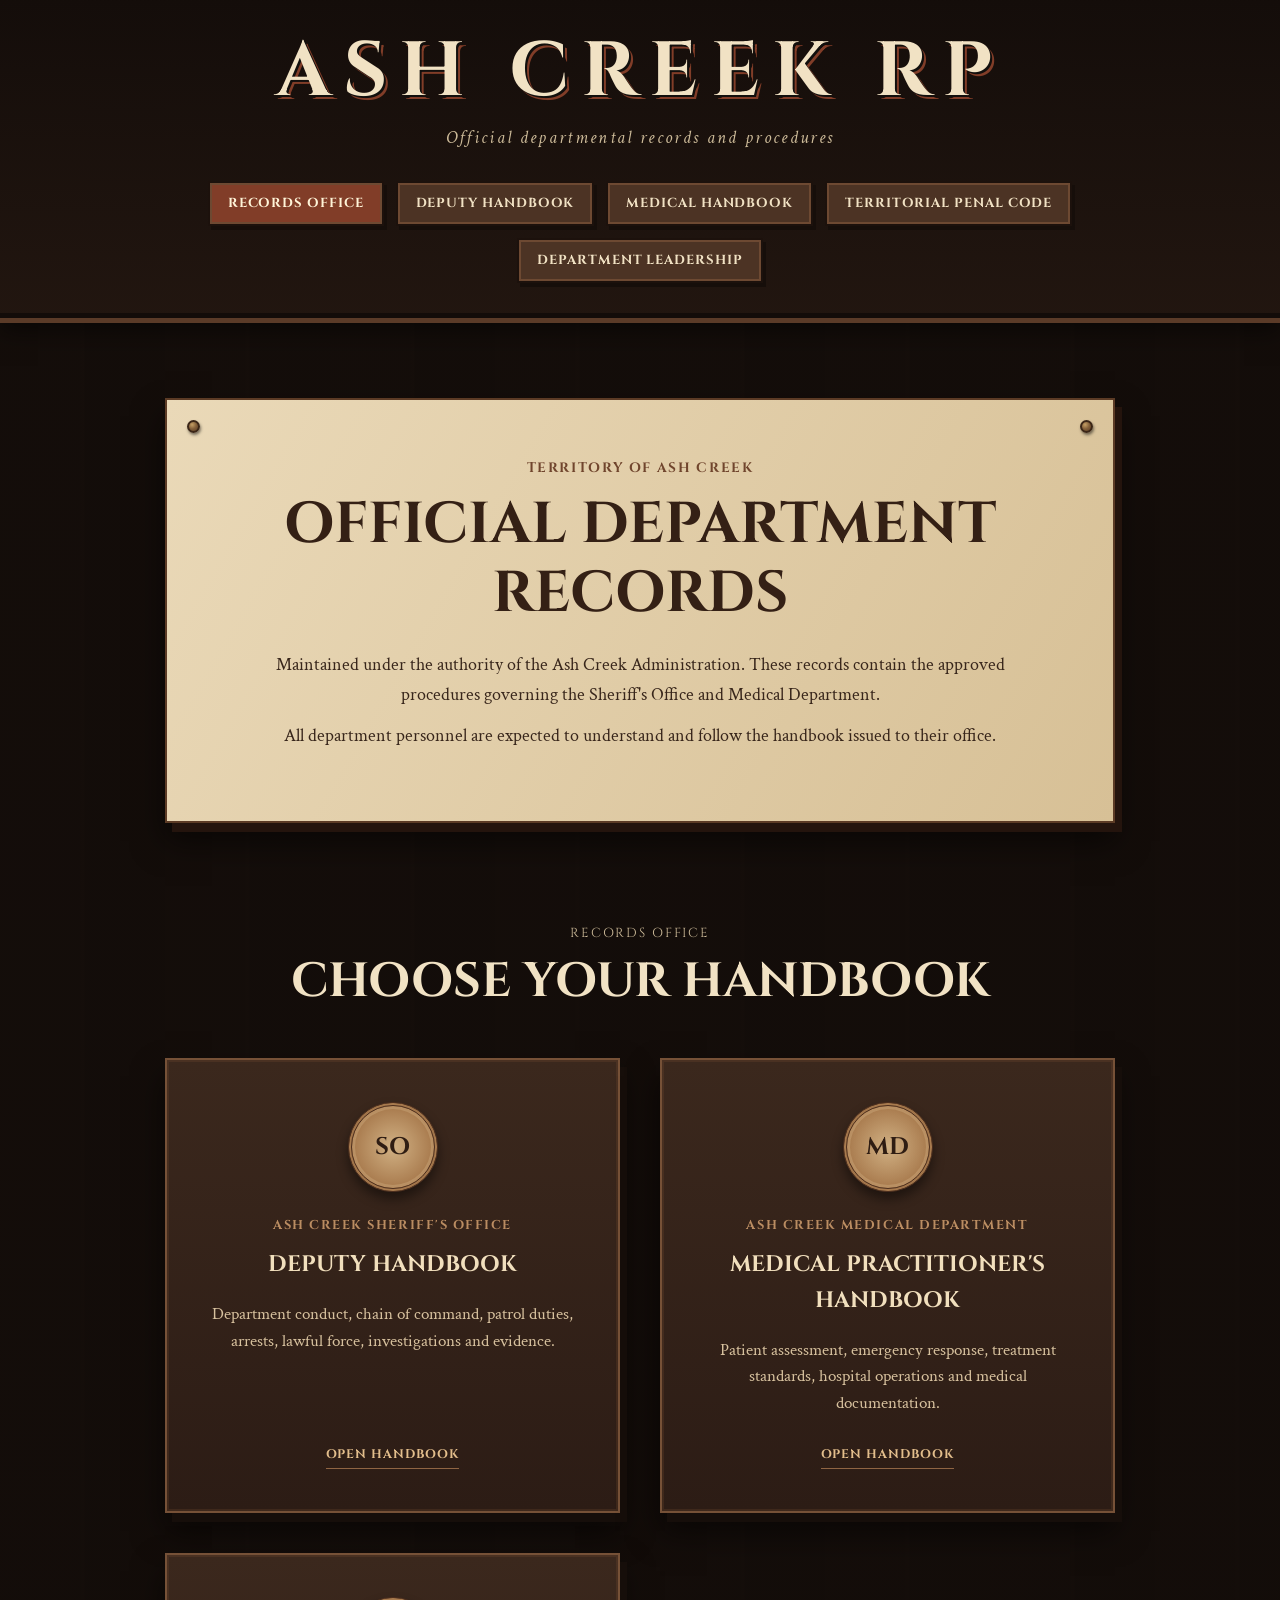
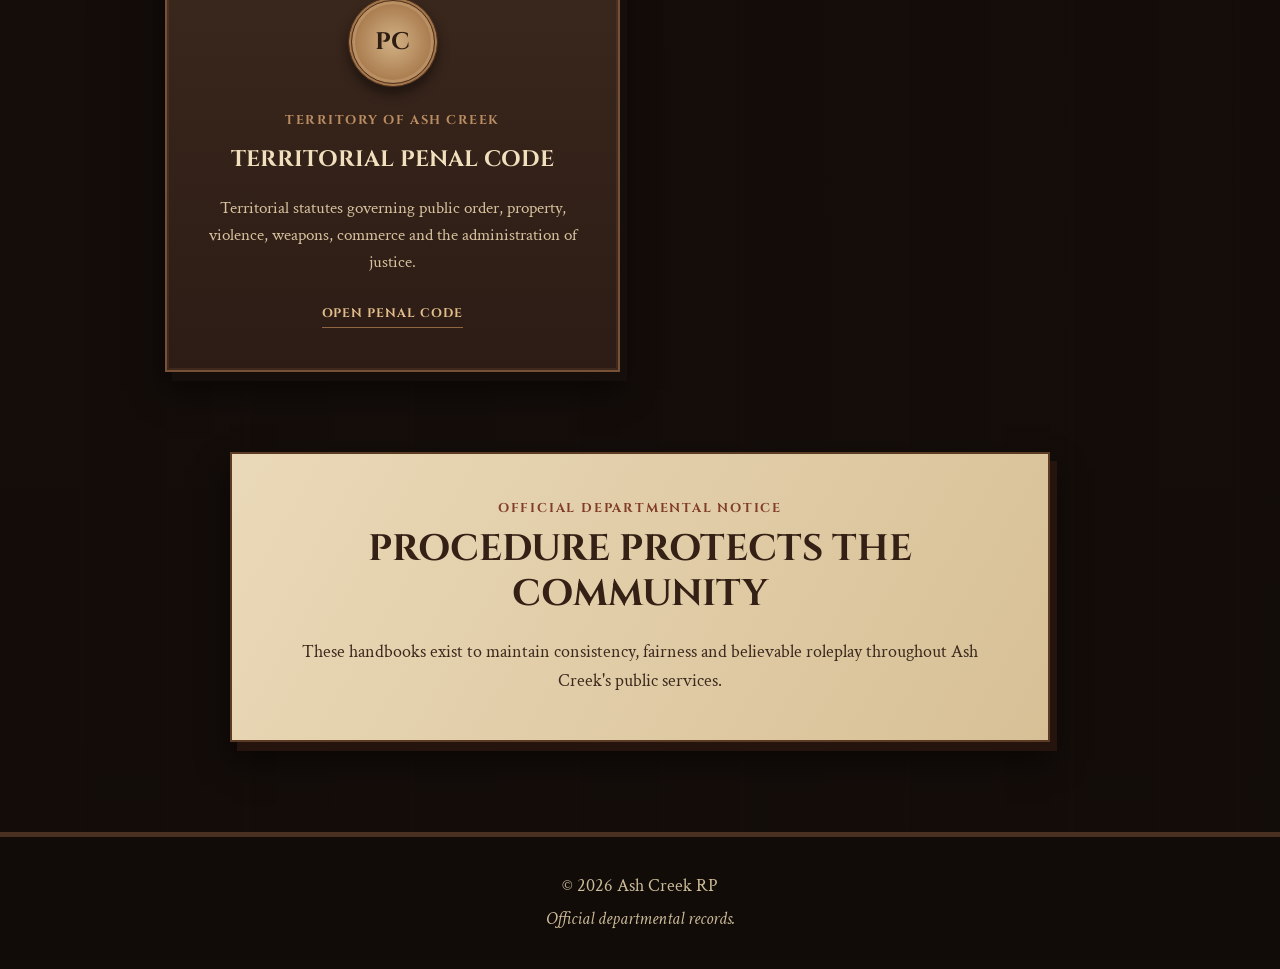
==== commit 635f7367: "Update index.html" ====
--- a/index.html
+++ b/index.html
@@ -21,7 +21,7 @@
     <a href="law.html">Deputy Handbook</a>
     <a href="doctors.html">Medical Handbook</a>
     <a href="penalcode.html">Territorial Penal Code</a>
-    <a href="leadership.html" class="active">Department Leadership</a>
+    <a href="leadership.html">Department Leadership</a>
   </nav>
 </header>
 
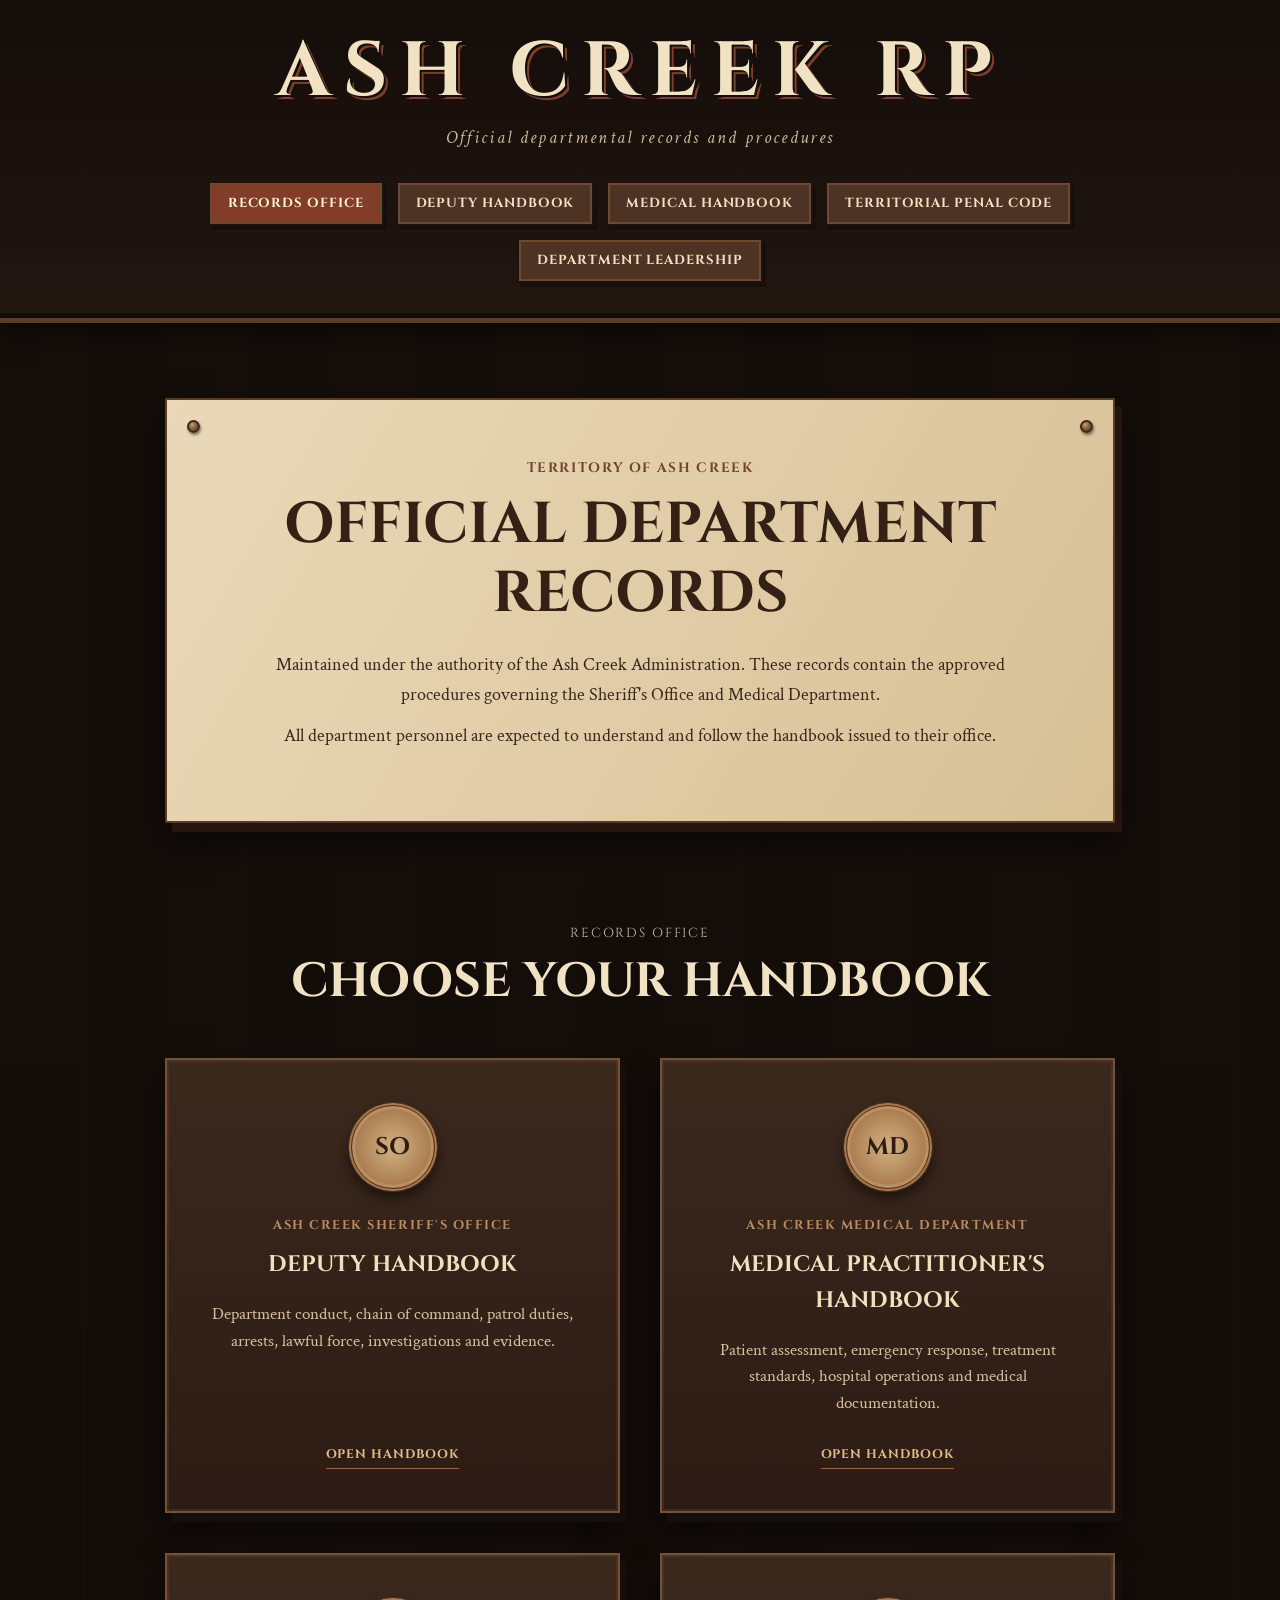
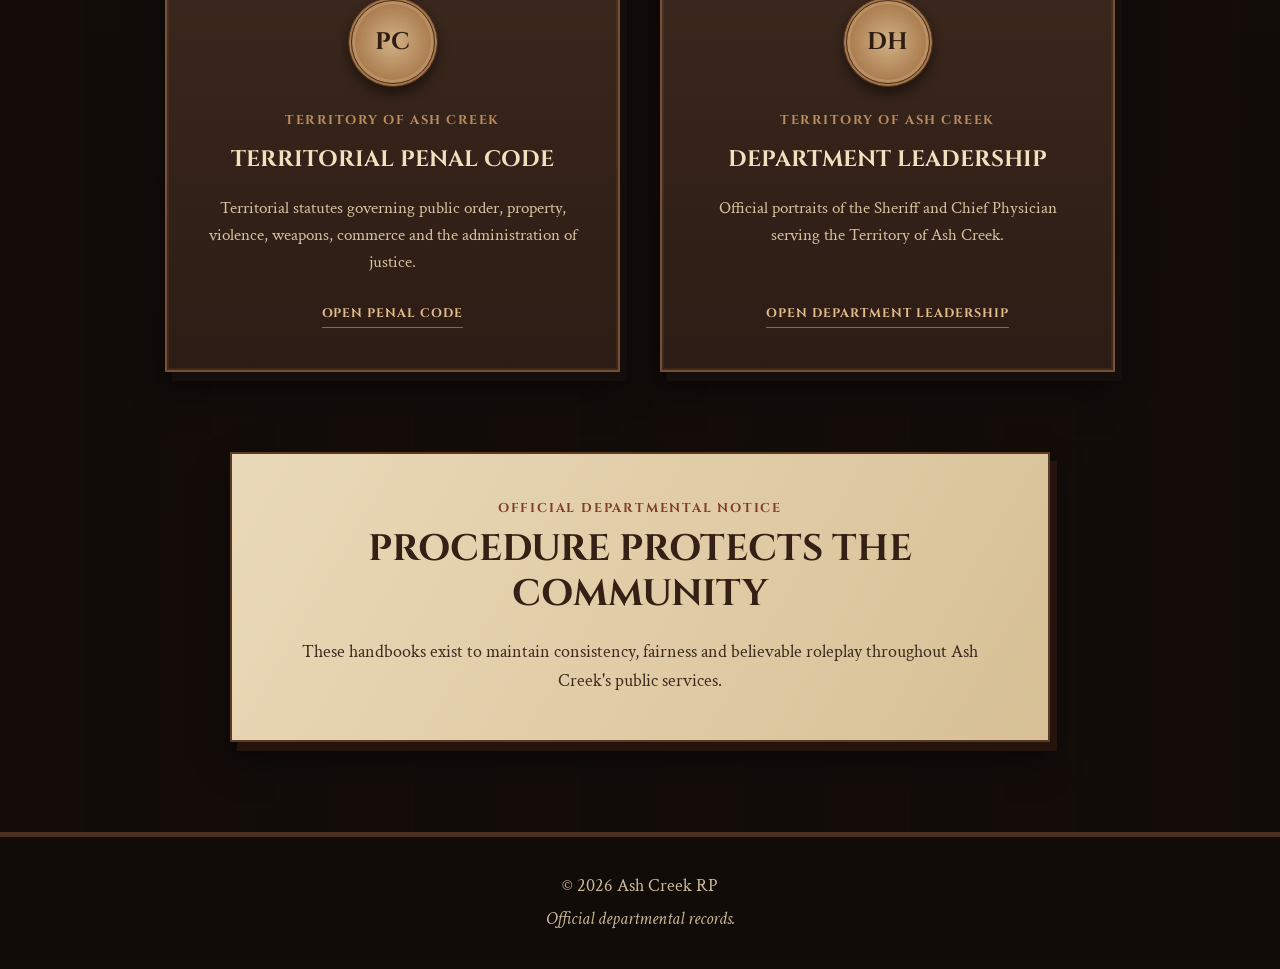
==== commit bf3ecb05: "Update index.html" ====
--- a/index.html
+++ b/index.html
@@ -70,6 +70,18 @@
         weapons, commerce and the administration of justice.</p>
         <a href="penalcode.html" class="text-link">Open Penal Code</a>
       </article>
+      
+      <article class="department-board">
+        <div class="department-seal" aria-hidden="true">DH</div>
+        <p class="department-label">
+        Territory of Ash Creek
+        </p>
+        <h3>Department Leadership</h3>
+        <p>Official portraits of the Sheriff and Chief Physician serving the Territory
+          of Ash Creek.</p>
+        <a href="penalcode.html" class="text-link">Open Department Leadership</a>
+      </article>
+    
     </div>
   </section>
 
--- a/style.css
+++ b/style.css
@@ -767,3 +767,271 @@
     padding:35px 24px;
   }
 }
+
+/* =========================================================
+   DEPARTMENT LEADERSHIP
+========================================================= */
+
+.leadership-page {
+  padding-bottom:90px;
+}
+
+/* =========================
+   LEADERSHIP INTRODUCTION
+========================= */
+
+.leadership-intro {
+  padding:80px 20px 55px;
+}
+
+.leadership-subtitle {
+  margin-bottom:24px;
+
+  color:#70452d;
+
+  font-family:"Cinzel",Georgia,serif;
+  font-size:1rem;
+  font-weight:700;
+  letter-spacing:.12em;
+  text-transform:uppercase;
+}
+
+/* =========================
+   LEADERSHIP RECORDS
+========================= */
+
+.leadership-records {
+  padding:45px 20px 80px;
+}
+
+.leadership-grid {
+  width:min(950px,92%);
+  margin:0 auto;
+
+  display:grid;
+  grid-template-columns:repeat(2,minmax(280px,380px));
+  justify-content:center;
+  gap:55px;
+}
+
+/* =========================
+   LEADERSHIP CARD
+========================= */
+
+.leadership-card {
+  position:relative;
+  padding:45px 26px 30px;
+
+  background:
+    linear-gradient(
+      180deg,
+      #3b281d 0%,
+      #2c1c15 100%
+    );
+
+  border:2px solid var(--wood-light);
+
+  box-shadow:
+    inset 0 0 0 2px rgba(126,82,50,.22),
+    7px 9px 0 #160e0a,
+    0 18px 30px var(--shadow);
+}
+
+/* =========================
+   WOODEN NAMEPLATE
+========================= */
+
+.leadership-nameplate {
+  width:calc(100% - 40px);
+  min-height:64px;
+
+  position:absolute;
+  top:-32px;
+  left:20px;
+  z-index:2;
+
+  display:flex;
+  align-items:center;
+  justify-content:center;
+
+  padding:12px 38px;
+
+  background:
+    linear-gradient(
+      180deg,
+      #6d472e 0%,
+      #4a2d1d 55%,
+      #382116 100%
+    );
+
+  border:2px solid #2a170f;
+
+  box-shadow:
+    inset 0 0 0 2px rgba(194,139,88,.18),
+    4px 5px 0 #1c100b,
+    0 8px 15px rgba(0,0,0,.42);
+}
+
+.leadership-nameplate::before,
+.leadership-nameplate::after {
+  width:9px;
+  height:9px;
+
+  position:absolute;
+  top:50%;
+
+  content:"";
+
+  border:1px solid #4d301c;
+  border-radius:50%;
+
+  background:
+    radial-gradient(
+      circle at 35% 30%,
+      #d1ab70 0%,
+      #866039 50%,
+      #4d301c 100%
+    );
+
+  transform:translateY(-50%);
+
+  box-shadow:1px 2px 2px rgba(0,0,0,.55);
+}
+
+.leadership-nameplate::before {
+  left:12px;
+}
+
+.leadership-nameplate::after {
+  right:12px;
+}
+
+.leadership-nameplate h3 {
+  color:#f1dfbd;
+
+  font-family:"Cinzel",Georgia,serif;
+  font-size:clamp(1rem,2.5vw,1.3rem);
+  line-height:1.25;
+  letter-spacing:.05em;
+  text-align:center;
+  text-shadow:2px 2px 0 rgba(0,0,0,.55);
+  text-transform:uppercase;
+}
+
+/* =========================
+   PORTRAIT
+========================= */
+
+.leadership-portrait-frame {
+  width:100%;
+  aspect-ratio:4 / 5;
+
+  position:relative;
+  overflow:hidden;
+
+  background:#1f140f;
+
+  border:3px solid #9a6b45;
+
+  box-shadow:
+    inset 0 0 0 3px #382318,
+    0 9px 18px rgba(0,0,0,.48);
+}
+
+.leadership-portrait-frame::after {
+  position:absolute;
+  inset:0;
+
+  content:"";
+  pointer-events:none;
+
+  box-shadow:
+    inset 0 0 25px rgba(25,14,9,.48),
+    inset 0 0 0 1px rgba(239,209,163,.16);
+}
+
+.leadership-portrait {
+  width:100%;
+  height:100%;
+
+  display:block;
+
+  object-fit:cover;
+  object-position:center top;
+
+  filter:
+    sepia(.16)
+    saturate(.88)
+    contrast(1.06);
+}
+
+/* =========================
+   DEPARTMENT AND OFFICE
+========================= */
+
+.leadership-office {
+  margin-top:24px;
+  text-align:center;
+}
+
+.leadership-office p {
+  margin-bottom:8px;
+
+  color:#d7c19e;
+
+  font-size:1rem;
+  font-style:italic;
+}
+
+.leadership-office span {
+  display:inline-block;
+
+  padding:8px 18px;
+
+  color:#e3be8c;
+
+  border-top:1px solid #83593b;
+  border-bottom:1px solid #83593b;
+
+  font-family:"Cinzel",Georgia,serif;
+  font-size:.82rem;
+  font-weight:700;
+  letter-spacing:.12em;
+  text-transform:uppercase;
+}
+
+/* =========================
+   RESPONSIVE
+========================= */
+
+@media (max-width:800px) {
+  .leadership-grid {
+    grid-template-columns:minmax(280px,380px);
+    gap:72px;
+  }
+}
+
+@media (max-width:550px) {
+  .leadership-intro {
+    padding:55px 15px 35px;
+  }
+
+  .leadership-records {
+    padding:40px 15px 60px;
+  }
+
+  .leadership-grid {
+    width:100%;
+    grid-template-columns:minmax(0,380px);
+  }
+
+  .leadership-card {
+    padding-right:18px;
+    padding-left:18px;
+  }
+
+  .leadership-nameplate {
+    width:calc(100% - 30px);
+    left:15px;
+  }
+}
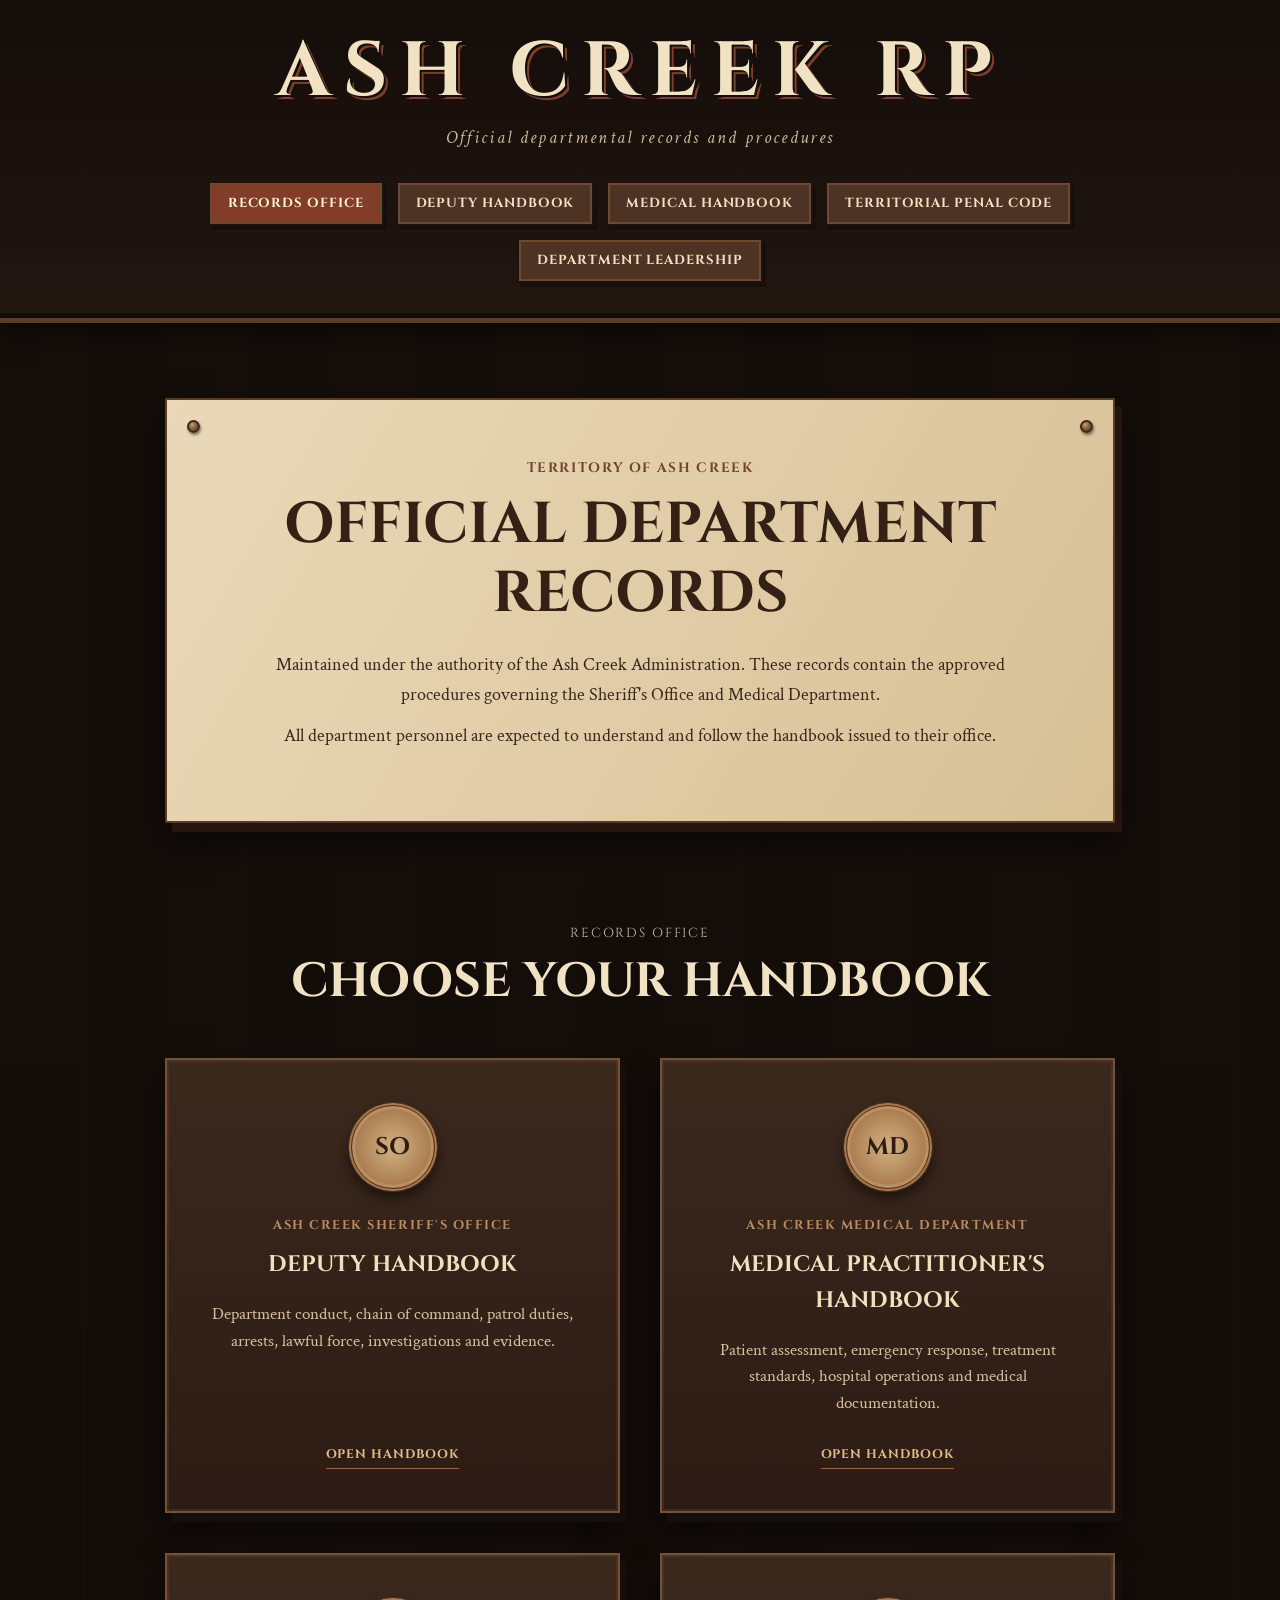
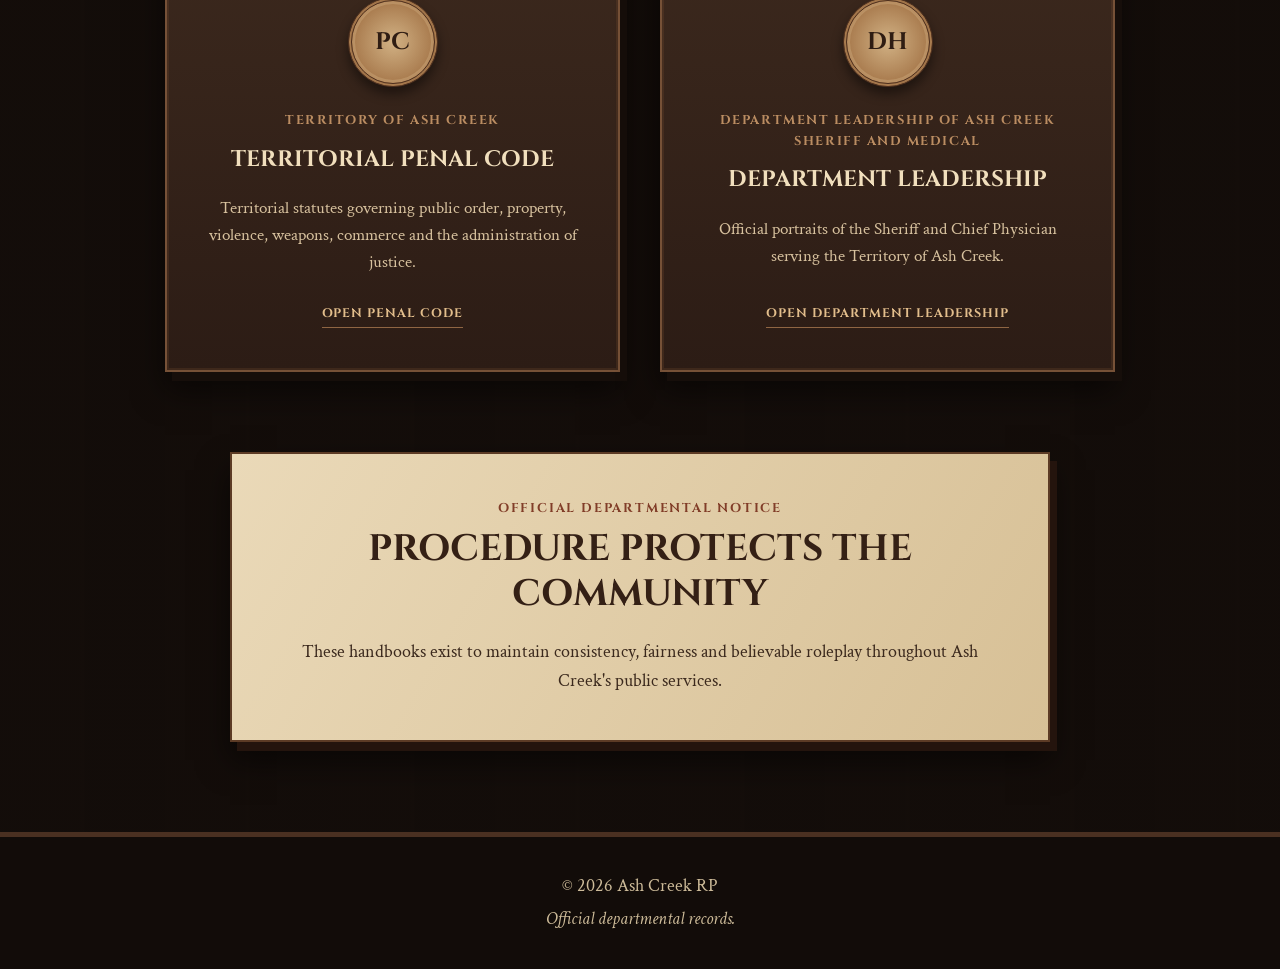
==== commit 303a53d4: "Update index.html" ====
--- a/index.html
+++ b/index.html
@@ -74,7 +74,7 @@
       <article class="department-board">
         <div class="department-seal" aria-hidden="true">DH</div>
         <p class="department-label">
-        Territory of Ash Creek
+        Department Leadership of Ash Creek Sheriff and Medical
         </p>
         <h3>Department Leadership</h3>
         <p>Official portraits of the Sheriff and Chief Physician serving the Territory
